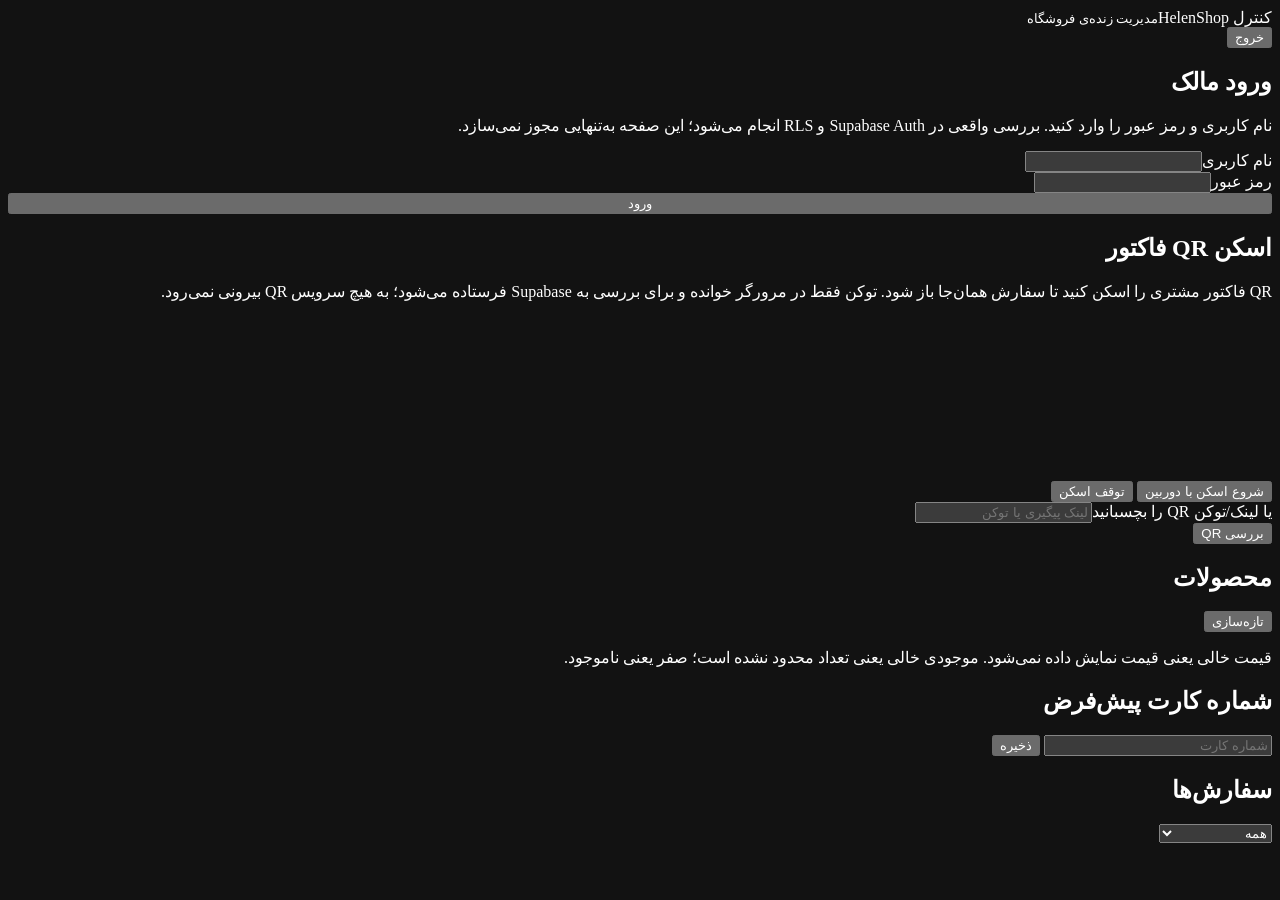
==== control.html @ d81fc6c6 "Add files via upload" ====
<!doctype html>
<html lang="fa" dir="rtl">
<head>
  <meta charset="utf-8">
  <meta name="viewport" content="width=device-width, initial-scale=1">
  <meta name="color-scheme" content="dark">
  <title>کنترل HelenShop</title>
  <link rel="stylesheet" href="assets/style.css">
</head>
<body>
  <main class="wrap">
    <header class="topbar">
      <div class="brand">کنترل HelenShop<small>مدیریت زنده‌ی فروشگاه</small></div>
      <button class="pillbtn hidden" id="logoutBtn" type="button">خروج</button>
    </header>

    <div id="modeNotice"></div>

    <section class="card" id="loginCard">
      <h2>ورود مالک</h2>
      <p class="muted">نام کاربری و رمز عبور را وارد کنید. بررسی واقعی در Supabase Auth و RLS انجام می‌شود؛ این صفحه به‌تنهایی مجوز نمی‌سازد.</p>
      <div class="field"><label for="username">نام کاربری</label><input id="username" autocomplete="username"></div>
      <div class="field"><label for="password">رمز عبور</label><input id="password" type="password" autocomplete="current-password"></div>
      <div id="loginMessage"></div>
      <button class="btn primary" id="loginBtn" type="button" style="width:100%">ورود</button>
    </section>

    <section id="panel" class="hidden">
      <section class="card">
        <h2>اسکن QR فاکتور</h2>
        <p class="small">QR فاکتور مشتری را اسکن کنید تا سفارش همان‌جا باز شود. توکن فقط در مرورگر خوانده و برای بررسی به Supabase فرستاده می‌شود؛ به هیچ سرویس QR بیرونی نمی‌رود.</p>
        <video id="qrVideo" playsinline muted style="width:100%;max-height:320px;border-radius:16px;background:#000;display:none"></video>
        <canvas id="qrCanvas" class="hidden"></canvas>
        <div class="row" style="margin-top:10px">
          <button class="btn primary" id="startScan" type="button">شروع اسکن با دوربین</button>
          <button class="btn hidden" id="stopScan" type="button">توقف اسکن</button>
        </div>
        <div class="field"><label for="manualQr">یا لینک/توکن QR را بچسبانید</label><input id="manualQr" autocomplete="off" placeholder="لینک پیگیری یا توکن"></div>
        <button class="btn" id="manualQrBtn" type="button">بررسی QR</button>
        <div id="scanMessage"></div>
        <div id="scannedOrder" style="margin-top:12px"></div>
      </section>

      <section class="card" style="margin-top:14px">
        <div class="row between"><h2>محصولات</h2><button class="btn" id="refreshBtn" type="button">تازه‌سازی</button></div>
        <p class="small">قیمت خالی یعنی قیمت نمایش داده نمی‌شود. موجودی خالی یعنی تعداد محدود نشده است؛ صفر یعنی ناموجود.</p>
        <div id="productEditor"></div>
      </section>

      <section class="card" style="margin-top:14px">
        <h2>شماره کارت پیش‌فرض</h2>
        <div class="row">
          <input id="cardNumber" placeholder="شماره کارت" autocomplete="off" style="flex:1;min-width:220px">
          <button class="btn primary" id="saveCard" type="button">ذخیره</button>
        </div>
        <div id="settingsMessage"></div>
      </section>

      <section class="card" style="margin-top:14px">
        <div class="row between"><h2>سفارش‌ها</h2><select id="statusFilter" style="width:auto"><option value="">همه</option><option value="pending">در انتظار</option><option value="approved">تاییدشده</option><option value="payment_confirmed">پرداخت تایید شد</option><option value="rejected">ردشده</option></select></div>
        <div id="orders"></div>
      </section>
    </section>
  </main>

  <script src="assets/config.js"></script>
  <script src="assets/data.js"></script>
  <script src="assets/jsQR.js"></script>
  <script src="assets/control.js"></script>
</body>
</html>
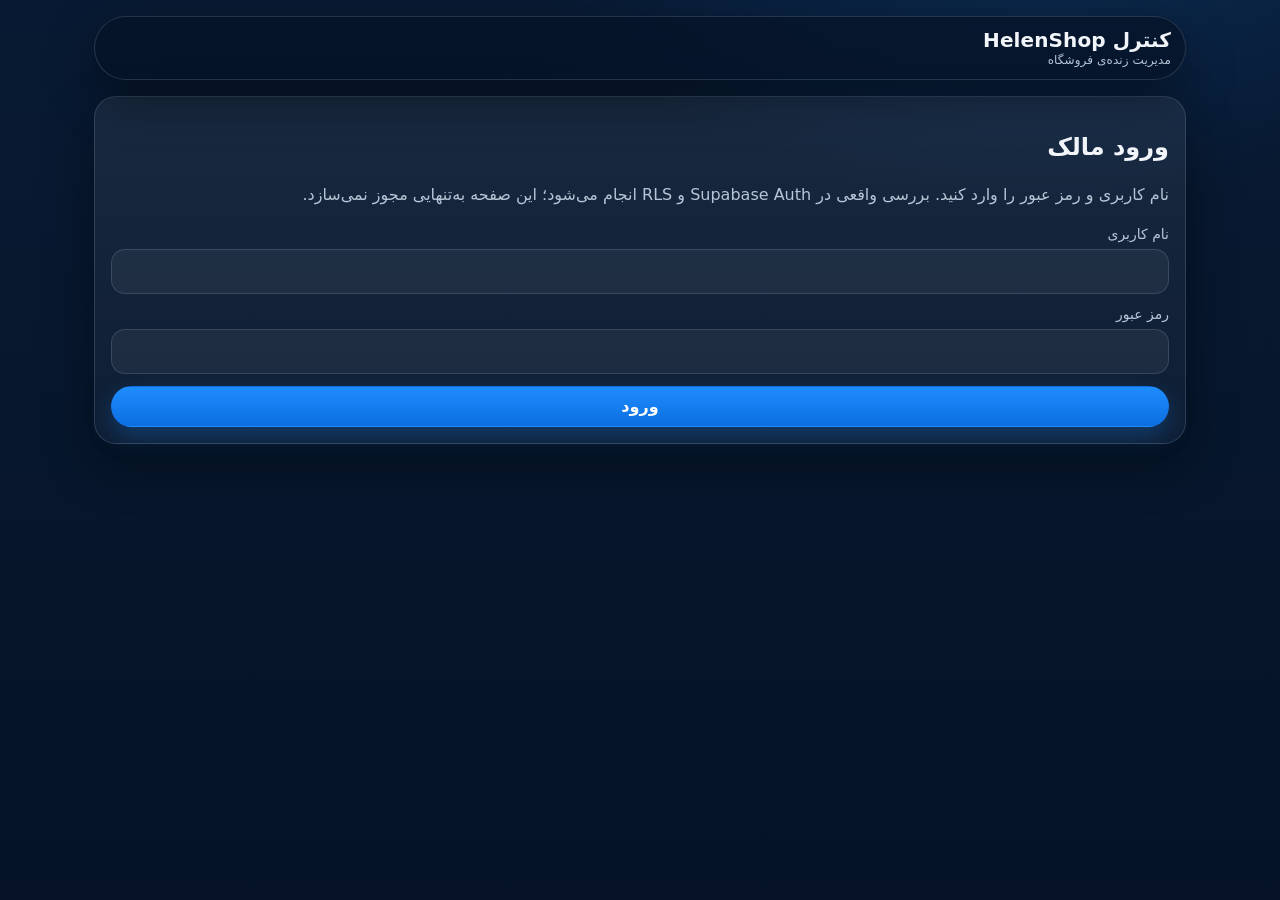
==== commit 4bac1425: "Match HelenShop shop and control to Space designs" ====
--- a/control.html
+++ b/control.html
@@ -5,18 +5,18 @@
   <meta name="viewport" content="width=device-width, initial-scale=1">
   <meta name="color-scheme" content="dark">
   <title>کنترل HelenShop</title>
-  <link rel="stylesheet" href="assets/style.css">
+  <link rel="stylesheet" href="assets/style.css?v=20261125-space2">
 </head>
-<body>
+<body class="control">
   <main class="wrap">
-    <header class="topbar">
+    <header class="topbar control-topbar">
       <div class="brand">کنترل HelenShop<small>مدیریت زنده‌ی فروشگاه</small></div>
       <button class="pillbtn hidden" id="logoutBtn" type="button">خروج</button>
     </header>
 
     <div id="modeNotice"></div>
 
-    <section class="card" id="loginCard">
+    <section class="card login-card" id="loginCard">
       <h2>ورود مالک</h2>
       <p class="muted">نام کاربری و رمز عبور را وارد کنید. بررسی واقعی در Supabase Auth و RLS انجام می‌شود؛ این صفحه به‌تنهایی مجوز نمی‌سازد.</p>
       <div class="field"><label for="username">نام کاربری</label><input id="username" autocomplete="username"></div>
@@ -26,7 +26,32 @@
     </section>
 
     <section id="panel" class="hidden">
-      <section class="card">
+      <section class="statgrid" aria-label="خلاصه وضعیت">
+        <div class="stattile"><span>در انتظار</span><strong id="pendingCount">۰</strong></div>
+        <div class="stattile"><span>تاییدشده</span><strong id="approvedCount">۰</strong></div>
+        <div class="stattile"><span>پرداخت تایید شد</span><strong id="confirmedCount">۰</strong></div>
+        <div class="stattile"><span>محصول موجود</span><strong id="availableCount">۰</strong></div>
+      </section>
+
+      <nav class="tabs" aria-label="بخش‌های کنترل">
+        <button class="tabbtn active" type="button" data-tab="orders">سفارش‌ها</button>
+        <button class="tabbtn" type="button" data-tab="products">محصولات</button>
+        <button class="tabbtn" type="button" data-tab="scan">اسکن QR</button>
+        <button class="tabbtn" type="button" data-tab="settings">تنظیمات</button>
+      </nav>
+
+      <section class="card panel-section" data-panel="orders">
+        <div class="row between"><h2>سفارش‌ها</h2><select id="statusFilter" style="width:auto"><option value="">همه</option><option value="pending">در انتظار</option><option value="approved">تاییدشده</option><option value="payment_confirmed">پرداخت تایید شد</option><option value="rejected">ردشده</option></select></div>
+        <div id="orders"></div>
+      </section>
+
+      <section class="card panel-section hidden" data-panel="products">
+        <div class="row between"><h2>محصولات</h2><button class="btn" id="refreshBtn" type="button">تازه‌سازی</button></div>
+        <p class="small">قیمت خالی یعنی قیمت نمایش داده نمی‌شود. موجودی خالی یعنی تعداد محدود نشده است؛ صفر یعنی ناموجود.</p>
+        <div id="productEditor"></div>
+      </section>
+
+      <section class="card panel-section hidden" data-panel="scan">
         <h2>اسکن QR فاکتور</h2>
         <p class="small">QR فاکتور مشتری را اسکن کنید تا سفارش همان‌جا باز شود. توکن فقط در مرورگر خوانده و برای بررسی به Supabase فرستاده می‌شود؛ به هیچ سرویس QR بیرونی نمی‌رود.</p>
         <video id="qrVideo" playsinline muted style="width:100%;max-height:320px;border-radius:16px;background:#000;display:none"></video>
@@ -41,24 +66,13 @@
         <div id="scannedOrder" style="margin-top:12px"></div>
       </section>
 
-      <section class="card" style="margin-top:14px">
-        <div class="row between"><h2>محصولات</h2><button class="btn" id="refreshBtn" type="button">تازه‌سازی</button></div>
-        <p class="small">قیمت خالی یعنی قیمت نمایش داده نمی‌شود. موجودی خالی یعنی تعداد محدود نشده است؛ صفر یعنی ناموجود.</p>
-        <div id="productEditor"></div>
-      </section>
-
-      <section class="card" style="margin-top:14px">
+      <section class="card panel-section hidden" data-panel="settings">
         <h2>شماره کارت پیش‌فرض</h2>
         <div class="row">
           <input id="cardNumber" placeholder="شماره کارت" autocomplete="off" style="flex:1;min-width:220px">
           <button class="btn primary" id="saveCard" type="button">ذخیره</button>
         </div>
         <div id="settingsMessage"></div>
-      </section>
-
-      <section class="card" style="margin-top:14px">
-        <div class="row between"><h2>سفارش‌ها</h2><select id="statusFilter" style="width:auto"><option value="">همه</option><option value="pending">در انتظار</option><option value="approved">تاییدشده</option><option value="payment_confirmed">پرداخت تایید شد</option><option value="rejected">ردشده</option></select></div>
-        <div id="orders"></div>
       </section>
     </section>
   </main>
--- a/assets/style.css
+++ b/assets/style.css
@@ -0,0 +1,118 @@
+:root{
+  color-scheme:dark;
+  --bg:#061326; --bg2:#081a33; --panel:rgba(10,24,45,.72); --panel2:rgba(255,255,255,.06);
+  --text:#f2f6fb; --muted:#b7c5d6; --line:rgba(183,197,214,.18);
+  --blue:#1f8cff; --blue2:#0b6fe0; --teal:#39c2a5; --purple:#d9b8ff;
+  --danger:#ff9a8a; --ok:#a7e8b5; --radius:22px; --shadow:0 18px 50px rgba(0,0,0,.38);
+  --bottom-space:calc(104px + env(safe-area-inset-bottom, 0px));
+}
+*{box-sizing:border-box}
+html{scroll-behavior:smooth;scroll-padding-bottom:var(--bottom-space)}
+body{margin:0;font-family:system-ui,-apple-system,"Segoe UI",Tahoma,Arial,sans-serif;background:radial-gradient(900px 520px at 82% -12%,rgba(31,140,255,.16),transparent 60%),linear-gradient(180deg,var(--bg2),var(--bg));color:var(--text);min-height:100vh}
+a{color:inherit}
+.wrap{width:min(1120px,100%);margin:0 auto;padding:16px 14px 28px}
+body.shop .wrap{padding-bottom:var(--bottom-space)}
+.topbar{position:sticky;top:10px;z-index:20;display:flex;align-items:center;justify-content:space-between;gap:12px;padding:11px 14px;border:1px solid var(--line);border-radius:999px;background:rgba(6,19,38,.72);backdrop-filter:blur(16px);box-shadow:var(--shadow)}
+.shop-topbar{justify-content:center;min-height:58px}
+.shop-topbar .iconbtn{position:absolute;inset-inline-end:10px}
+.script-logo{font-family:"Great Vibes","Snell Roundhand","Brush Script MT","Segoe Script",cursive;font-size:30px;line-height:1;color:#ead9ff;text-shadow:0 0 12px rgba(217,184,255,.72),0 0 28px rgba(150,92,255,.34);letter-spacing:.2px}
+.brand{font-weight:800;letter-spacing:.1px;font-size:20px;line-height:1.25}
+.brand small{display:block;color:var(--muted);font-size:12px;font-weight:500}
+.iconbtn{width:40px;height:40px;border-radius:50%;border:1px solid var(--line);background:rgba(255,255,255,.06);color:var(--text);font-size:20px;cursor:pointer}
+.pillbtn,.btn{border:1px solid var(--line);background:var(--panel2);color:var(--text);border-radius:999px;padding:10px 14px;font:inherit;cursor:pointer;white-space:nowrap;text-decoration:none;display:inline-flex;align-items:center;justify-content:center}
+.btn.primary{background:linear-gradient(180deg,var(--blue),var(--blue2));color:#fff;border-color:transparent;font-weight:800;box-shadow:0 10px 26px rgba(31,140,255,.28)}
+.btn.glass{background:rgba(6,19,38,.62);backdrop-filter:blur(12px)}
+.btn.danger{color:#ffd9d2;border-color:rgba(255,154,138,.42)}
+.btn:disabled{opacity:.45;cursor:not-allowed}
+.hero-card{position:relative;overflow:hidden;border:1px solid var(--line);border-radius:28px;min-height:560px;margin-top:14px;box-shadow:var(--shadow);background:#0a1c34}
+.hero-bg{position:absolute;inset:0;width:100%;height:100%;object-fit:cover;opacity:.82}
+.hero-shade{position:absolute;inset:0;background:linear-gradient(180deg,rgba(6,19,38,.18),rgba(6,19,38,.72) 58%,rgba(6,19,38,.94))}
+.hero-content{position:relative;z-index:1;padding:34px 22px 22px;display:flex;flex-direction:column;align-items:center;text-align:center;min-height:560px}
+.hero-logo{font-size:54px;margin:8px 0 18px}
+.hero-content h1{font-size:clamp(28px,7vw,46px);line-height:1.35;margin:0 0 14px;font-weight:850;text-shadow:0 2px 18px rgba(0,0,0,.35)}
+.hero-content p{color:#d7e2ef;line-height:1.95;margin:0;max-width:680px;font-size:16px}
+.hero-actions{display:flex;flex-direction:column;gap:12px;width:min(360px,100%);margin-top:auto;padding-top:28px}
+.hero-actions .btn{padding:14px 18px;font-size:17px}
+.chiprow{display:flex;gap:10px;flex-wrap:wrap;justify-content:center;margin-top:14px}
+.chip{border:1px solid var(--line);background:rgba(6,19,38,.58);backdrop-filter:blur(10px);border-radius:999px;padding:9px 13px;color:#e8eef6;font-size:14px}
+.smallchips{justify-content:flex-start;margin-top:10px}
+.smallchips .chip{padding:5px 9px;font-size:12px;background:rgba(255,255,255,.045)}
+.notice{border:1px solid rgba(255,213,128,.32);background:rgba(255,213,128,.08);color:#ffe9ad;border-radius:16px;padding:12px 14px;line-height:1.8;margin:12px 0;text-align:right}
+.notice.ok{border-color:rgba(167,232,181,.32);background:rgba(167,232,181,.08);color:#dcffe3}
+.notice.err{border-color:rgba(255,154,138,.38);background:rgba(255,154,138,.08);color:#ffd9d2}
+.section-head{display:flex;align-items:center;justify-content:space-between;gap:14px;border:1px solid var(--line);border-radius:24px;background:linear-gradient(180deg,rgba(255,255,255,.065),rgba(255,255,255,.028));padding:16px;margin-top:16px;box-shadow:var(--shadow)}
+.section-head h2{margin:0 0 6px;font-size:22px}
+.section-head p{margin:0;color:var(--muted);line-height:1.8}
+.section-thumb{width:92px;height:92px;object-fit:cover;border-radius:18px;border:1px solid var(--line);flex:0 0 auto}
+.grid{display:grid;grid-template-columns:repeat(auto-fit,minmax(230px,1fr));gap:14px;margin-top:14px}
+.card{border:1px solid var(--line);border-radius:var(--radius);background:linear-gradient(180deg,rgba(255,255,255,.07),rgba(255,255,255,.03));padding:16px;box-shadow:var(--shadow)}
+.product-card{padding:12px;overflow:hidden}
+.product-photo{width:100%;height:190px;object-fit:cover;border-radius:17px;display:block;margin-bottom:12px;background:#0a1c34}
+.product-visual{height:150px;border-radius:17px;display:grid;place-items:center;font-size:42px;font-weight:900;color:#eef3f8;background:linear-gradient(135deg,#17365c,#0a1c34);margin-bottom:12px}
+.card h3{margin:0 0 6px;font-size:20px;line-height:1.45}
+.muted{color:var(--muted);line-height:1.8}
+.price{font-weight:800;margin-top:8px;color:#eaf3ff}
+.badge{display:inline-flex;border:1px solid var(--line);border-radius:999px;padding:4px 9px;color:var(--muted);font-size:12px;margin-inline-start:6px;vertical-align:middle}
+.badge.ok{color:var(--ok)} .badge.off{color:var(--danger)}
+.qtyrow{display:flex;align-items:center;justify-content:space-between;gap:10px;margin-top:14px}
+.qty{display:flex;align-items:center;gap:8px}
+.qty button{width:40px;height:40px;border-radius:50%;border:1px solid var(--line);background:var(--panel2);color:var(--text);font-size:20px;cursor:pointer}
+.qty output{min-width:28px;text-align:center;font-weight:800}
+.support-card{margin-top:16px}
+.bottomnav{position:fixed;inset-inline:10px;bottom:calc(10px + env(safe-area-inset-bottom, 0px));z-index:30;display:grid;grid-template-columns:repeat(4,1fr);gap:6px;padding:8px;border-radius:26px;border:1px solid var(--line);background:rgba(6,19,38,.86);backdrop-filter:blur(18px);box-shadow:var(--shadow)}
+.navitem{position:relative;border:0;background:transparent;color:var(--muted);border-radius:20px;padding:9px 4px;font:inherit;font-size:13px;display:flex;flex-direction:column;align-items:center;gap:3px;cursor:pointer}
+.navitem.active{background:linear-gradient(180deg,var(--blue),var(--blue2));color:#fff;font-weight:800}
+.navicon{font-size:18px;line-height:1}
+.badge-count{position:absolute;top:4px;inset-inline-end:12px;min-width:20px;height:20px;border-radius:999px;background:#fff;color:#07111f;font-size:12px;font-weight:900;display:grid;place-items:center;padding:0 5px}
+.sheet{position:fixed;inset:0;z-index:40;background:rgba(0,0,0,.55);display:none;align-items:flex-end;justify-content:center;padding:12px;padding-bottom:calc(12px + env(safe-area-inset-bottom, 0px))}
+.sheet.open{display:flex}
+.sheetbox{width:min(720px,100%);max-height:92vh;overflow:auto;border:1px solid var(--line);border-radius:26px;background:#081a33;padding:18px;box-shadow:var(--shadow)}
+.field{display:grid;gap:7px;margin:12px 0}
+.field label{color:var(--muted);font-size:14px}
+input,textarea,select{width:100%;min-width:0;border:1px solid var(--line);border-radius:14px;background:rgba(255,255,255,.055);color:var(--text);padding:12px;font:inherit}
+textarea{min-height:84px;resize:vertical}
+.row{display:flex;gap:10px;flex-wrap:wrap;align-items:center}
+.row>*{min-width:0}
+.row.between{justify-content:space-between}
+.table{width:100%;border-collapse:collapse;margin-top:12px}
+.table th,.table td{border-bottom:1px solid var(--line);padding:10px 8px;text-align:right;vertical-align:top;overflow-wrap:anywhere}
+.table th{color:var(--muted);font-weight:600}
+.status{font-weight:800}.status.pending{color:#ffe9ad}.status.approved{color:#b7d7ff}.status.payment_confirmed{color:var(--ok)}.status.rejected{color:var(--danger)}
+.invoice{border:1px dashed rgba(183,197,214,.42);border-radius:18px;padding:14px;background:rgba(255,255,255,.04);line-height:1.9}
+.hidden{display:none!important}
+.small{font-size:13px;color:var(--muted);line-height:1.8}
+.login-card{margin-top:16px}
+.statgrid{display:grid;grid-template-columns:repeat(4,1fr);gap:10px;margin-top:14px}
+.stattile{border:1px solid var(--line);border-radius:18px;background:rgba(255,255,255,.055);padding:12px;text-align:center;box-shadow:var(--shadow)}
+.stattile span{display:block;color:var(--muted);font-size:12.5px;line-height:1.5}
+.stattile strong{display:block;font-size:24px;margin-top:4px}
+.tabs{position:sticky;top:76px;z-index:15;display:grid;grid-template-columns:repeat(4,1fr);gap:6px;padding:6px;margin-top:12px;border:1px solid var(--line);border-radius:999px;background:rgba(6,19,38,.78);backdrop-filter:blur(16px);box-shadow:var(--shadow)}
+.tabbtn{border:0;background:transparent;color:var(--muted);border-radius:999px;padding:10px 6px;font:inherit;font-size:14px;cursor:pointer;white-space:nowrap}
+.tabbtn.active{background:rgba(57,194,165,.18);color:#eafff8;font-weight:800;box-shadow:inset 0 0 0 1px rgba(57,194,165,.35)}
+.panel-section{margin-top:14px}
+.panel-section h2{margin-top:0}
+@media (max-width:560px){
+  :root{--bottom-space:calc(112px + env(safe-area-inset-bottom, 0px))}
+  .wrap{padding:12px 10px 24px}
+  body.shop .wrap{padding-bottom:var(--bottom-space)}
+  .topbar{top:8px;padding:10px 12px}
+  .script-logo{font-size:27px}
+  .hero-card{min-height:540px;border-radius:24px}
+  .hero-content{min-height:540px;padding:28px 18px 18px}
+  .hero-logo{font-size:46px}
+  .hero-content h1{font-size:30px;line-height:1.38}
+  .hero-content p{font-size:15.5px}
+  .grid{grid-template-columns:1fr;gap:12px}
+  .card{padding:14px;border-radius:20px}
+  .product-card{padding:11px}
+  .product-photo{height:205px}
+  .section-thumb{width:78px;height:78px}
+  .bottomnav{inset-inline:8px;border-radius:24px}
+  .btn,.pillbtn{padding:10px 12px}
+  .statgrid{grid-template-columns:repeat(2,1fr)}
+  .tabs{top:70px}
+  .tabbtn{font-size:13px;padding:9px 4px}
+  .table th,.table td{padding:8px 6px}
+  .sheet{padding:8px;padding-bottom:calc(8px + env(safe-area-inset-bottom, 0px))}
+  .sheetbox{border-radius:22px;padding:16px}
+}
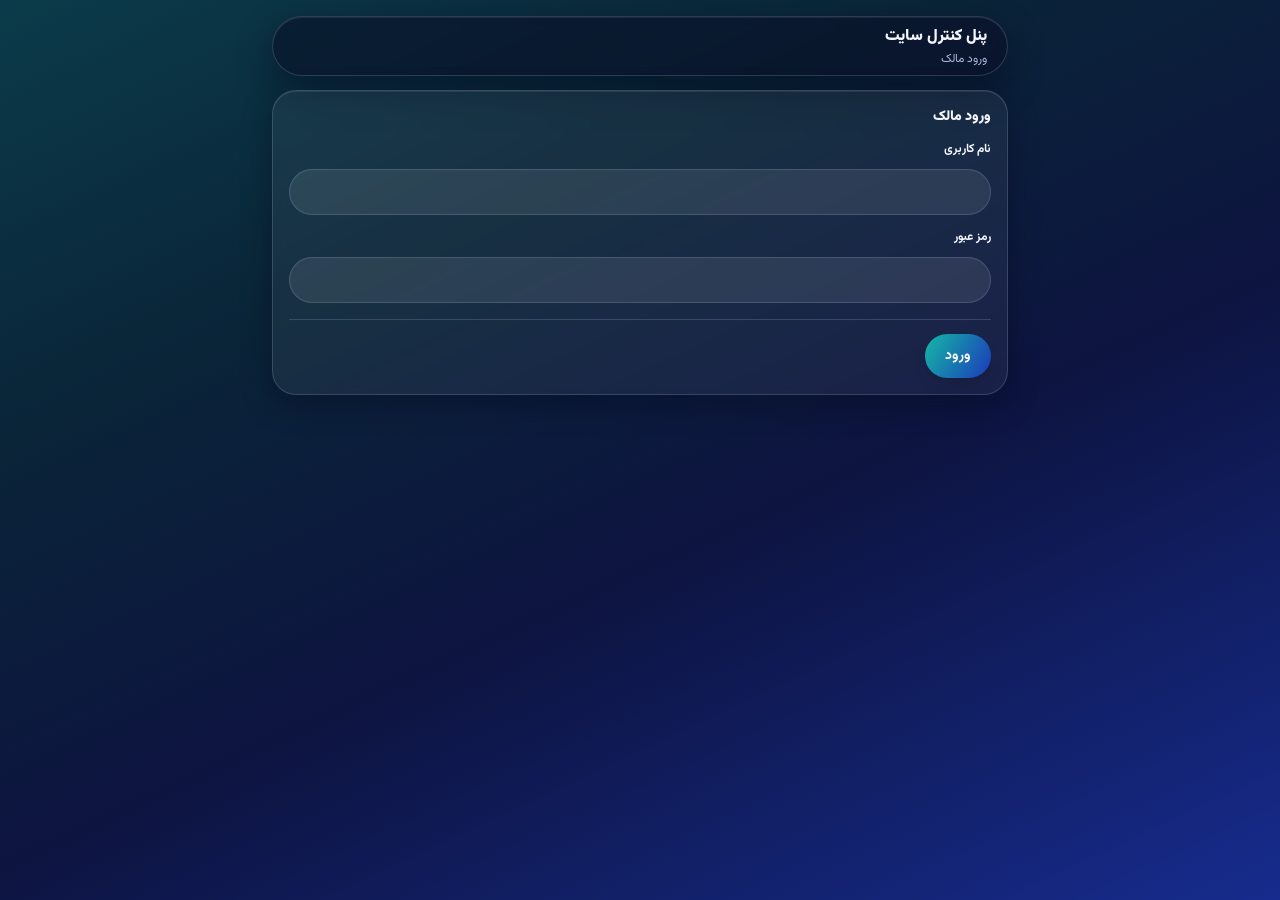
==== commit 9310a198: "Port mannyshop and site-stats Spaces 1:1 to HelenShop" ====
--- a/control.html
+++ b/control.html
@@ -1,85 +1,21 @@
 <!doctype html>
-<html lang="fa" dir="rtl">
-<head>
-  <meta charset="utf-8">
-  <meta name="viewport" content="width=device-width, initial-scale=1">
-  <meta name="color-scheme" content="dark">
-  <title>کنترل HelenShop</title>
-  <link rel="stylesheet" href="assets/style.css?v=20261125-space2">
-</head>
-<body class="control">
-  <main class="wrap">
-    <header class="topbar control-topbar">
-      <div class="brand">کنترل HelenShop<small>مدیریت زنده‌ی فروشگاه</small></div>
-      <button class="pillbtn hidden" id="logoutBtn" type="button">خروج</button>
-    </header>
-
-    <div id="modeNotice"></div>
-
-    <section class="card login-card" id="loginCard">
-      <h2>ورود مالک</h2>
-      <p class="muted">نام کاربری و رمز عبور را وارد کنید. بررسی واقعی در Supabase Auth و RLS انجام می‌شود؛ این صفحه به‌تنهایی مجوز نمی‌سازد.</p>
-      <div class="field"><label for="username">نام کاربری</label><input id="username" autocomplete="username"></div>
-      <div class="field"><label for="password">رمز عبور</label><input id="password" type="password" autocomplete="current-password"></div>
-      <div id="loginMessage"></div>
-      <button class="btn primary" id="loginBtn" type="button" style="width:100%">ورود</button>
-    </section>
-
-    <section id="panel" class="hidden">
-      <section class="statgrid" aria-label="خلاصه وضعیت">
-        <div class="stattile"><span>در انتظار</span><strong id="pendingCount">۰</strong></div>
-        <div class="stattile"><span>تاییدشده</span><strong id="approvedCount">۰</strong></div>
-        <div class="stattile"><span>پرداخت تایید شد</span><strong id="confirmedCount">۰</strong></div>
-        <div class="stattile"><span>محصول موجود</span><strong id="availableCount">۰</strong></div>
-      </section>
-
-      <nav class="tabs" aria-label="بخش‌های کنترل">
-        <button class="tabbtn active" type="button" data-tab="orders">سفارش‌ها</button>
-        <button class="tabbtn" type="button" data-tab="products">محصولات</button>
-        <button class="tabbtn" type="button" data-tab="scan">اسکن QR</button>
-        <button class="tabbtn" type="button" data-tab="settings">تنظیمات</button>
-      </nav>
-
-      <section class="card panel-section" data-panel="orders">
-        <div class="row between"><h2>سفارش‌ها</h2><select id="statusFilter" style="width:auto"><option value="">همه</option><option value="pending">در انتظار</option><option value="approved">تاییدشده</option><option value="payment_confirmed">پرداخت تایید شد</option><option value="rejected">ردشده</option></select></div>
-        <div id="orders"></div>
-      </section>
-
-      <section class="card panel-section hidden" data-panel="products">
-        <div class="row between"><h2>محصولات</h2><button class="btn" id="refreshBtn" type="button">تازه‌سازی</button></div>
-        <p class="small">قیمت خالی یعنی قیمت نمایش داده نمی‌شود. موجودی خالی یعنی تعداد محدود نشده است؛ صفر یعنی ناموجود.</p>
-        <div id="productEditor"></div>
-      </section>
-
-      <section class="card panel-section hidden" data-panel="scan">
-        <h2>اسکن QR فاکتور</h2>
-        <p class="small">QR فاکتور مشتری را اسکن کنید تا سفارش همان‌جا باز شود. توکن فقط در مرورگر خوانده و برای بررسی به Supabase فرستاده می‌شود؛ به هیچ سرویس QR بیرونی نمی‌رود.</p>
-        <video id="qrVideo" playsinline muted style="width:100%;max-height:320px;border-radius:16px;background:#000;display:none"></video>
-        <canvas id="qrCanvas" class="hidden"></canvas>
-        <div class="row" style="margin-top:10px">
-          <button class="btn primary" id="startScan" type="button">شروع اسکن با دوربین</button>
-          <button class="btn hidden" id="stopScan" type="button">توقف اسکن</button>
-        </div>
-        <div class="field"><label for="manualQr">یا لینک/توکن QR را بچسبانید</label><input id="manualQr" autocomplete="off" placeholder="لینک پیگیری یا توکن"></div>
-        <button class="btn" id="manualQrBtn" type="button">بررسی QR</button>
-        <div id="scanMessage"></div>
-        <div id="scannedOrder" style="margin-top:12px"></div>
-      </section>
-
-      <section class="card panel-section hidden" data-panel="settings">
-        <h2>شماره کارت پیش‌فرض</h2>
-        <div class="row">
-          <input id="cardNumber" placeholder="شماره کارت" autocomplete="off" style="flex:1;min-width:220px">
-          <button class="btn primary" id="saveCard" type="button">ذخیره</button>
-        </div>
-        <div id="settingsMessage"></div>
-      </section>
-    </section>
-  </main>
-
-  <script src="assets/config.js"></script>
-  <script src="assets/data.js"></script>
-  <script src="assets/jsQR.js"></script>
-  <script src="assets/control.js"></script>
-</body>
+<html lang="en">
+  <head>
+    <meta charset="utf-8" />
+    <meta name="viewport" content="width=device-width, initial-scale=1, viewport-fit=cover, user-scalable=no" />
+    <meta name="color-scheme" content="light dark" />
+    <link rel="icon" href="data:," />
+    <title>پنل کنترل سایت</title>
+    <link rel="stylesheet" href="./assets/site-stats.css" />
+    <script src="./assets/config.js"></script>
+    <script src="./assets/data.js"></script>
+    <script src="./assets/jsQR.js"></script>
+    <script type="module" src="./assets/control.js"></script>
+  </head>
+  <body>
+    <div
+      data-generated-space-root=""
+      data-generated-space-slug="site-stats"
+    ></div>
+  </body>
 </html>
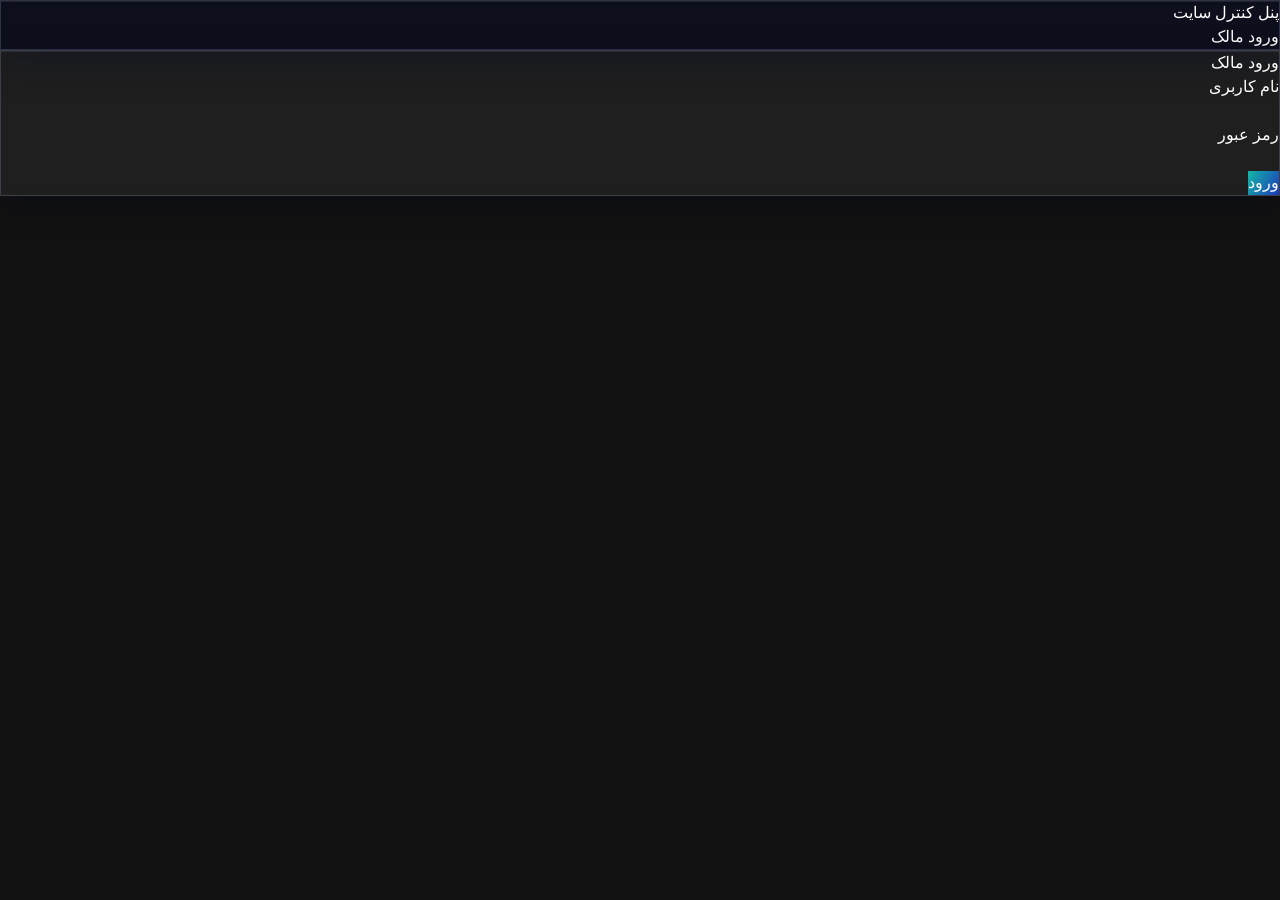
==== commit 01353552: "Sync order actions, archive rejected orders, and notifications" ====
--- a/control.html
+++ b/control.html
@@ -9,6 +9,7 @@
     <link rel="stylesheet" href="./assets/site-stats.css" />
     <script src="./assets/config.js"></script>
     <script src="./assets/data.js"></script>
+    <script src="./assets/notifications.js"></script>
     <script src="./assets/jsQR.js"></script>
     <script type="module" src="./assets/control.js"></script>
   </head>
--- a/assets/site-stats.css
+++ b/assets/site-stats.css
@@ -0,0 +1 @@
+@import "https://fonts.googleapis.com/css2?family=Vazirmatn:wght@400;500;700;800;900&display=swap";@layer theme,base,components,utilities;@layer theme{@theme default{--font-sans: ui-sans-serif,system-ui,sans-serif,"Apple Color Emoji","Segoe UI Emoji","Segoe UI Symbol","Noto Color Emoji"; --font-serif: ui-serif,Georgia,Cambria,"Times New Roman",Times,serif; --font-mono: ui-monospace,SFMono-Regular,Menlo,Monaco,Consolas,"Liberation Mono","Courier New",monospace; --color-red-50: oklch(97.1% .013 17.38); --color-red-100: oklch(93.6% .032 17.717); --color-red-200: oklch(88.5% .062 18.334); --color-red-300: oklch(80.8% .114 19.571); --color-red-400: oklch(70.4% .191 22.216); --color-red-500: oklch(63.7% .237 25.331); --color-red-600: oklch(57.7% .245 27.325); --color-red-700: oklch(50.5% .213 27.518); --color-red-800: oklch(44.4% .177 26.899); --color-red-900: oklch(39.6% .141 25.723); --color-red-950: oklch(25.8% .092 26.042); --color-orange-50: oklch(98% .016 73.684); --color-orange-100: oklch(95.4% .038 75.164); --color-orange-200: oklch(90.1% .076 70.697); --color-orange-300: oklch(83.7% .128 66.29); --color-orange-400: oklch(75% .183 55.934); --color-orange-500: oklch(70.5% .213 47.604); --color-orange-600: oklch(64.6% .222 41.116); --color-orange-700: oklch(55.3% .195 38.402); --color-orange-800: oklch(47% .157 37.304); --color-orange-900: oklch(40.8% .123 38.172); --color-orange-950: oklch(26.6% .079 36.259); --color-amber-50: oklch(98.7% .022 95.277); --color-amber-100: oklch(96.2% .059 95.617); --color-amber-200: oklch(92.4% .12 95.746); --color-amber-300: oklch(87.9% .169 91.605); --color-amber-400: oklch(82.8% .189 84.429); --color-amber-500: oklch(76.9% .188 70.08); --color-amber-600: oklch(66.6% .179 58.318); --color-amber-700: oklch(55.5% .163 48.998); --color-amber-800: oklch(47.3% .137 46.201); --color-amber-900: oklch(41.4% .112 45.904); --color-amber-950: oklch(27.9% .077 45.635); --color-yellow-50: oklch(98.7% .026 102.212); --color-yellow-100: oklch(97.3% .071 103.193); --color-yellow-200: oklch(94.5% .129 101.54); --color-yellow-300: oklch(90.5% .182 98.111); --color-yellow-400: oklch(85.2% .199 91.936); --color-yellow-500: oklch(79.5% .184 86.047); --color-yellow-600: oklch(68.1% .162 75.834); --color-yellow-700: oklch(55.4% .135 66.442); --color-yellow-800: oklch(47.6% .114 61.907); --color-yellow-900: oklch(42.1% .095 57.708); --color-yellow-950: oklch(28.6% .066 53.813); --color-lime-50: oklch(98.6% .031 120.757); --color-lime-100: oklch(96.7% .067 122.328); --color-lime-200: oklch(93.8% .127 124.321); --color-lime-300: oklch(89.7% .196 126.665); --color-lime-400: oklch(84.1% .238 128.85); --color-lime-500: oklch(76.8% .233 130.85); --color-lime-600: oklch(64.8% .2 131.684); --color-lime-700: oklch(53.2% .157 131.589); --color-lime-800: oklch(45.3% .124 130.933); --color-lime-900: oklch(40.5% .101 131.063); --color-lime-950: oklch(27.4% .072 132.109); --color-green-50: oklch(98.2% .018 155.826); --color-green-100: oklch(96.2% .044 156.743); --color-green-200: oklch(92.5% .084 155.995); --color-green-300: oklch(87.1% .15 154.449); --color-green-400: oklch(79.2% .209 151.711); --color-green-500: oklch(72.3% .219 149.579); --color-green-600: oklch(62.7% .194 149.214); --color-green-700: oklch(52.7% .154 150.069); --color-green-800: oklch(44.8% .119 151.328); --color-green-900: oklch(39.3% .095 152.535); --color-green-950: oklch(26.6% .065 152.934); --color-emerald-50: oklch(97.9% .021 166.113); --color-emerald-100: oklch(95% .052 163.051); --color-emerald-200: oklch(90.5% .093 164.15); --color-emerald-300: oklch(84.5% .143 164.978); --color-emerald-400: oklch(76.5% .177 163.223); --color-emerald-500: oklch(69.6% .17 162.48); --color-emerald-600: oklch(59.6% .145 163.225); --color-emerald-700: oklch(50.8% .118 165.612); --color-emerald-800: oklch(43.2% .095 166.913); --color-emerald-900: oklch(37.8% .077 168.94); --color-emerald-950: oklch(26.2% .051 172.552); --color-teal-50: oklch(98.4% .014 180.72); --color-teal-100: oklch(95.3% .051 180.801); --color-teal-200: oklch(91% .096 180.426); --color-teal-300: oklch(85.5% .138 181.071); --color-teal-400: oklch(77.7% .152 181.912); --color-teal-500: oklch(70.4% .14 182.503); --color-teal-600: oklch(60% .118 184.704); --color-teal-700: oklch(51.1% .096 186.391); --color-teal-800: oklch(43.7% .078 188.216); --color-teal-900: oklch(38.6% .063 188.416); --color-teal-950: oklch(27.7% .046 192.524); --color-cyan-50: oklch(98.4% .019 200.873); --color-cyan-100: oklch(95.6% .045 203.388); --color-cyan-200: oklch(91.7% .08 205.041); --color-cyan-300: oklch(86.5% .127 207.078); --color-cyan-400: oklch(78.9% .154 211.53); --color-cyan-500: oklch(71.5% .143 215.221); --color-cyan-600: oklch(60.9% .126 221.723); --color-cyan-700: oklch(52% .105 223.128); --color-cyan-800: oklch(45% .085 224.283); --color-cyan-900: oklch(39.8% .07 227.392); --color-cyan-950: oklch(30.2% .056 229.695); --color-sky-50: oklch(97.7% .013 236.62); --color-sky-100: oklch(95.1% .026 236.824); --color-sky-200: oklch(90.1% .058 230.902); --color-sky-300: oklch(82.8% .111 230.318); --color-sky-400: oklch(74.6% .16 232.661); --color-sky-500: oklch(68.5% .169 237.323); --color-sky-600: oklch(58.8% .158 241.966); --color-sky-700: oklch(50% .134 242.749); --color-sky-800: oklch(44.3% .11 240.79); --color-sky-900: oklch(39.1% .09 240.876); --color-sky-950: oklch(29.3% .066 243.157); --color-blue-50: oklch(97% .014 254.604); --color-blue-100: oklch(93.2% .032 255.585); --color-blue-200: oklch(88.2% .059 254.128); --color-blue-300: oklch(80.9% .105 251.813); --color-blue-400: oklch(70.7% .165 254.624); --color-blue-500: oklch(62.3% .214 259.815); --color-blue-600: oklch(54.6% .245 262.881); --color-blue-700: oklch(48.8% .243 264.376); --color-blue-800: oklch(42.4% .199 265.638); --color-blue-900: oklch(37.9% .146 265.522); --color-blue-950: oklch(28.2% .091 267.935); --color-indigo-50: oklch(96.2% .018 272.314); --color-indigo-100: oklch(93% .034 272.788); --color-indigo-200: oklch(87% .065 274.039); --color-indigo-300: oklch(78.5% .115 274.713); --color-indigo-400: oklch(67.3% .182 276.935); --color-indigo-500: oklch(58.5% .233 277.117); --color-indigo-600: oklch(51.1% .262 276.966); --color-indigo-700: oklch(45.7% .24 277.023); --color-indigo-800: oklch(39.8% .195 277.366); --color-indigo-900: oklch(35.9% .144 278.697); --color-indigo-950: oklch(25.7% .09 281.288); --color-violet-50: oklch(96.9% .016 293.756); --color-violet-100: oklch(94.3% .029 294.588); --color-violet-200: oklch(89.4% .057 293.283); --color-violet-300: oklch(81.1% .111 293.571); --color-violet-400: oklch(70.2% .183 293.541); --color-violet-500: oklch(60.6% .25 292.717); --color-violet-600: oklch(54.1% .281 293.009); --color-violet-700: oklch(49.1% .27 292.581); --color-violet-800: oklch(43.2% .232 292.759); --color-violet-900: oklch(38% .189 293.745); --color-violet-950: oklch(28.3% .141 291.089); --color-purple-50: oklch(97.7% .014 308.299); --color-purple-100: oklch(94.6% .033 307.174); --color-purple-200: oklch(90.2% .063 306.703); --color-purple-300: oklch(82.7% .119 306.383); --color-purple-400: oklch(71.4% .203 305.504); --color-purple-500: oklch(62.7% .265 303.9); --color-purple-600: oklch(55.8% .288 302.321); --color-purple-700: oklch(49.6% .265 301.924); --color-purple-800: oklch(43.8% .218 303.724); --color-purple-900: oklch(38.1% .176 304.987); --color-purple-950: oklch(29.1% .149 302.717); --color-fuchsia-50: oklch(97.7% .017 320.058); --color-fuchsia-100: oklch(95.2% .037 318.852); --color-fuchsia-200: oklch(90.3% .076 319.62); --color-fuchsia-300: oklch(83.3% .145 321.434); --color-fuchsia-400: oklch(74% .238 322.16); --color-fuchsia-500: oklch(66.7% .295 322.15); --color-fuchsia-600: oklch(59.1% .293 322.896); --color-fuchsia-700: oklch(51.8% .253 323.949); --color-fuchsia-800: oklch(45.2% .211 324.591); --color-fuchsia-900: oklch(40.1% .17 325.612); --color-fuchsia-950: oklch(29.3% .136 325.661); --color-pink-50: oklch(97.1% .014 343.198); --color-pink-100: oklch(94.8% .028 342.258); --color-pink-200: oklch(89.9% .061 343.231); --color-pink-300: oklch(82.3% .12 346.018); --color-pink-400: oklch(71.8% .202 349.761); --color-pink-500: oklch(65.6% .241 354.308); --color-pink-600: oklch(59.2% .249 .584); --color-pink-700: oklch(52.5% .223 3.958); --color-pink-800: oklch(45.9% .187 3.815); --color-pink-900: oklch(40.8% .153 2.432); --color-pink-950: oklch(28.4% .109 3.907); --color-rose-50: oklch(96.9% .015 12.422); --color-rose-100: oklch(94.1% .03 12.58); --color-rose-200: oklch(89.2% .058 10.001); --color-rose-300: oklch(81% .117 11.638); --color-rose-400: oklch(71.2% .194 13.428); --color-rose-500: oklch(64.5% .246 16.439); --color-rose-600: oklch(58.6% .253 17.585); --color-rose-700: oklch(51.4% .222 16.935); --color-rose-800: oklch(45.5% .188 13.697); --color-rose-900: oklch(41% .159 10.272); --color-rose-950: oklch(27.1% .105 12.094); --color-slate-50: oklch(98.4% .003 247.858); --color-slate-100: oklch(96.8% .007 247.896); --color-slate-200: oklch(92.9% .013 255.508); --color-slate-300: oklch(86.9% .022 252.894); --color-slate-400: oklch(70.4% .04 256.788); --color-slate-500: oklch(55.4% .046 257.417); --color-slate-600: oklch(44.6% .043 257.281); --color-slate-700: oklch(37.2% .044 257.287); --color-slate-800: oklch(27.9% .041 260.031); --color-slate-900: oklch(20.8% .042 265.755); --color-slate-950: oklch(12.9% .042 264.695); --color-gray-50: oklch(98.5% .002 247.839); --color-gray-100: oklch(96.7% .003 264.542); --color-gray-200: oklch(92.8% .006 264.531); --color-gray-300: oklch(87.2% .01 258.338); --color-gray-400: oklch(70.7% .022 261.325); --color-gray-500: oklch(55.1% .027 264.364); --color-gray-600: oklch(44.6% .03 256.802); --color-gray-700: oklch(37.3% .034 259.733); --color-gray-800: oklch(27.8% .033 256.848); --color-gray-900: oklch(21% .034 264.665); --color-gray-950: oklch(13% .028 261.692); --color-zinc-50: oklch(98.5% 0 0); --color-zinc-100: oklch(96.7% .001 286.375); --color-zinc-200: oklch(92% .004 286.32); --color-zinc-300: oklch(87.1% .006 286.286); --color-zinc-400: oklch(70.5% .015 286.067); --color-zinc-500: oklch(55.2% .016 285.938); --color-zinc-600: oklch(44.2% .017 285.786); --color-zinc-700: oklch(37% .013 285.805); --color-zinc-800: oklch(27.4% .006 286.033); --color-zinc-900: oklch(21% .006 285.885); --color-zinc-950: oklch(14.1% .005 285.823); --color-neutral-50: oklch(98.5% 0 0); --color-neutral-100: oklch(97% 0 0); --color-neutral-200: oklch(92.2% 0 0); --color-neutral-300: oklch(87% 0 0); --color-neutral-400: oklch(70.8% 0 0); --color-neutral-500: oklch(55.6% 0 0); --color-neutral-600: oklch(43.9% 0 0); --color-neutral-700: oklch(37.1% 0 0); --color-neutral-800: oklch(26.9% 0 0); --color-neutral-900: oklch(20.5% 0 0); --color-neutral-950: oklch(14.5% 0 0); --color-stone-50: oklch(98.5% .001 106.423); --color-stone-100: oklch(97% .001 106.424); --color-stone-200: oklch(92.3% .003 48.717); --color-stone-300: oklch(86.9% .005 56.366); --color-stone-400: oklch(70.9% .01 56.259); --color-stone-500: oklch(55.3% .013 58.071); --color-stone-600: oklch(44.4% .011 73.639); --color-stone-700: oklch(37.4% .01 67.558); --color-stone-800: oklch(26.8% .007 34.298); --color-stone-900: oklch(21.6% .006 56.043); --color-stone-950: oklch(14.7% .004 49.25); --color-black: #000; --color-white: #fff; --spacing: .25rem; --breakpoint-sm: 40rem; --breakpoint-md: 48rem; --breakpoint-lg: 64rem; --breakpoint-xl: 80rem; --breakpoint-2xl: 96rem; --container-3xs: 16rem; --container-2xs: 18rem; --container-xs: 20rem; --container-sm: 24rem; --container-md: 28rem; --container-lg: 32rem; --container-xl: 36rem; --container-2xl: 42rem; --container-3xl: 48rem; --container-4xl: 56rem; --container-5xl: 64rem; --container-6xl: 72rem; --container-7xl: 80rem; --text-xs: .75rem; --text-xs--line-height: calc(1/.75); --text-sm: .875rem; --text-sm--line-height: calc(1.25/.875); --text-base: 1rem; --text-base--line-height: calc(1.5/1); --text-lg: 1.125rem; --text-lg--line-height: calc(1.75/1.125); --text-xl: 1.25rem; --text-xl--line-height: calc(1.75/1.25); --text-2xl: 1.5rem; --text-2xl--line-height: calc(2/1.5); --text-3xl: 1.875rem; --text-3xl--line-height: calc(2.25/1.875); --text-4xl: 2.25rem; --text-4xl--line-height: calc(2.5/2.25); --text-5xl: 3rem; --text-5xl--line-height: 1; --text-6xl: 3.75rem; --text-6xl--line-height: 1; --text-7xl: 4.5rem; --text-7xl--line-height: 1; --text-8xl: 6rem; --text-8xl--line-height: 1; --text-9xl: 8rem; --text-9xl--line-height: 1; --font-weight-thin: 100; --font-weight-extralight: 200; --font-weight-light: 300; --font-weight-normal: 400; --font-weight-medium: 500; --font-weight-semibold: 600; --font-weight-bold: 700; --font-weight-extrabold: 800; --font-weight-black: 900; --tracking-tighter: -.05em; --tracking-tight: -.025em; --tracking-normal: 0em; --tracking-wide: .025em; --tracking-wider: .05em; --tracking-widest: .1em; --leading-tight: 1.25; --leading-snug: 1.375; --leading-normal: 1.5; --leading-relaxed: 1.625; --leading-loose: 2; --radius-xs: .125rem; --radius-sm: .25rem; --radius-md: .375rem; --radius-lg: .5rem; --radius-xl: .75rem; --radius-2xl: 1rem; --radius-3xl: 1.5rem; --radius-4xl: 2rem; --shadow-2xs: 0 1px #0000000d; --shadow-xs: 0 1px 2px 0 #0000000d; --shadow-sm: 0 1px 3px 0 #0000001a,0 1px 2px -1px #0000001a; --shadow-md: 0 4px 6px -1px #0000001a,0 2px 4px -2px #0000001a; --shadow-lg: 0 10px 15px -3px #0000001a,0 4px 6px -4px #0000001a; --shadow-xl: 0 20px 25px -5px #0000001a,0 8px 10px -6px #0000001a; --shadow-2xl: 0 25px 50px -12px #00000040; --inset-shadow-2xs: inset 0 1px #0000000d; --inset-shadow-xs: inset 0 1px 1px #0000000d; --inset-shadow-sm: inset 0 2px 4px #0000000d; --drop-shadow-xs: 0 1px 1px #0000000d; --drop-shadow-sm: 0 1px 2px #00000026; --drop-shadow-md: 0 3px 3px #0000001f; --drop-shadow-lg: 0 4px 4px #00000026; --drop-shadow-xl: 0 9px 7px #0000001a; --drop-shadow-2xl: 0 25px 25px #00000026; --text-shadow-2xs: 0px 1px 0px #00000026; --text-shadow-xs: 0px 1px 1px #0003; --text-shadow-sm: 0px 1px 0px #00000013,0px 1px 1px #00000013,0px 2px 2px #00000013; --text-shadow-md: 0px 1px 1px #0000001a,0px 1px 2px #0000001a,0px 2px 4px #0000001a; --text-shadow-lg: 0px 1px 2px #0000001a,0px 3px 2px #0000001a,0px 4px 8px #0000001a; --ease-in: cubic-bezier(.4,0,1,1); --ease-out: cubic-bezier(0,0,.2,1); --ease-in-out: cubic-bezier(.4,0,.2,1); --animate-spin: spin 1s linear infinite; --animate-ping: ping 1s cubic-bezier(0,0,.2,1)infinite; --animate-pulse: pulse 2s cubic-bezier(.4,0,.6,1)infinite; --animate-bounce: bounce 1s infinite; @keyframes spin { to { transform: rotate(360deg); }}@keyframes ping { 75%,100% { transform: scale(2); opacity: 0; }}@keyframes pulse { 50% { opacity: .5; }}@keyframes bounce { 0%,100% { transform: translateY(-25%); animation-timing-function: cubic-bezier(.8,0,1,1); }50% { transform: none; animation-timing-function: cubic-bezier(0,0,.2,1); }}--blur-xs: 4px; --blur-sm: 8px; --blur-md: 12px; --blur-lg: 16px; --blur-xl: 24px; --blur-2xl: 40px; --blur-3xl: 64px; --perspective-dramatic: 100px; --perspective-near: 300px; --perspective-normal: 500px; --perspective-midrange: 800px; --perspective-distant: 1200px; --aspect-video: 16/9; --default-transition-duration: .15s; --default-transition-timing-function: cubic-bezier(.4,0,.2,1); --default-font-family: --theme(--font-sans,initial); --default-font-feature-settings: --theme(--font-sans--font-feature-settings,initial); --default-font-variation-settings: --theme(--font-sans--font-variation-settings,initial); --default-mono-font-family: --theme(--font-mono,initial); --default-mono-font-feature-settings: --theme(--font-mono--font-feature-settings,initial); --default-mono-font-variation-settings: --theme(--font-mono--font-variation-settings,initial);}@theme default inline reference{--blur: 8px; --shadow: 0 1px 3px 0 #0000001a,0 1px 2px -1px #0000001a; --shadow-inner: inset 0 2px 4px 0 #0000000d; --drop-shadow: 0 1px 2px #0000001a,0 1px 1px #0000000f; --radius: .25rem; --max-width-prose: 65ch;}}@layer base{*,:after,:before{box-sizing:border-box;border:0 solid;margin:0;padding:0}::backdrop{box-sizing:border-box;border:0 solid;margin:0;padding:0}::-webkit-file-upload-button{box-sizing:border-box;border:0 solid;margin:0;padding:0}::file-selector-button{box-sizing:border-box;border:0 solid;margin:0;padding:0}html,:host{-webkit-text-size-adjust:100%;tab-size:4;line-height:1.5;font-family:--theme(--default-font-family,ui-sans-serif,system-ui,sans-serif,"Apple Color Emoji","Segoe UI Emoji","Segoe UI Symbol","Noto Color Emoji");font-feature-settings:--theme(--default-font-feature-settings,normal);font-variation-settings:--theme(--default-font-variation-settings,normal);-webkit-tap-highlight-color:transparent}hr{color:inherit;border-top-width:1px;height:0}abbr:where([title]){-webkit-text-decoration:underline dotted;text-decoration:underline dotted}h1,h2,h3,h4,h5,h6{font-size:inherit;font-weight:inherit}a{color:inherit;-webkit-text-decoration:inherit;text-decoration:inherit}b,strong{font-weight:bolder}code,kbd,samp,pre{font-family:--theme(--default-mono-font-family,ui-monospace,SFMono-Regular,Menlo,Monaco,Consolas,"Liberation Mono","Courier New",monospace);font-feature-settings:--theme(--default-mono-font-feature-settings,normal);font-variation-settings:--theme(--default-mono-font-variation-settings,normal);font-size:1em}small{font-size:80%}sub,sup{position:relative;vertical-align:baseline;font-size:75%;line-height:0}sub{bottom:-.25em}sup{top:-.5em}table{text-indent:0;border-color:inherit;border-collapse:collapse}:-moz-focusring{outline:auto}progress{vertical-align:baseline}summary{display:list-item}ol,ul,menu{list-style:none}img,svg,video,canvas,audio,iframe,embed,object{display:block;vertical-align:middle}img,video{max-width:100%;height:auto}button,input,select,optgroup,textarea{font:inherit;font-feature-settings:inherit;font-variation-settings:inherit;letter-spacing:inherit;color:inherit;opacity:1;background-color:#0000;border-radius:0}::-webkit-file-upload-button{font:inherit;font-feature-settings:inherit;font-variation-settings:inherit;letter-spacing:inherit;color:inherit;opacity:1;background-color:#0000;border-radius:0}::file-selector-button{font:inherit;font-feature-settings:inherit;font-variation-settings:inherit;letter-spacing:inherit;color:inherit;opacity:1;background-color:#0000;border-radius:0}:where(select:-webkit-any([multiple],[size])) optgroup{font-weight:bolder}:where(select:-moz-any([multiple],[size])) optgroup{font-weight:bolder}:where(select:is([multiple],[size])) optgroup{font-weight:bolder}:where(select:-webkit-any([multiple],[size])) optgroup option{padding-inline-start:20px}:where(select:-moz-any([multiple],[size])) optgroup option{padding-inline-start:20px}:where(select:is([multiple],[size])) optgroup option{padding-inline-start:20px}::-webkit-file-upload-button{margin-inline-end:4px}::file-selector-button{margin-inline-end:4px}::placeholder{opacity:1}@supports ( not (-webkit-appearance: -apple-pay-button)) or (contain-intrinsic-size: 1px){::placeholder{color:color-mix(in oklab,currentcolor 50%,transparent)}}textarea{resize:vertical}::-webkit-search-decoration{-webkit-appearance:none}::-webkit-date-and-time-value{text-align:inherit;min-height:1lh}::-webkit-datetime-edit{display:inline-flex}::-webkit-datetime-edit-fields-wrapper{padding:0}::-webkit-datetime-edit{padding-block-start:0;padding-block-end:0}::-webkit-datetime-edit-year-field{padding-block-start:0;padding-block-end:0}::-webkit-datetime-edit-month-field{padding-block-start:0;padding-block-end:0}::-webkit-datetime-edit-day-field{padding-block-start:0;padding-block-end:0}::-webkit-datetime-edit-hour-field{padding-block-start:0;padding-block-end:0}::-webkit-datetime-edit-minute-field{padding-block-start:0;padding-block-end:0}::-webkit-datetime-edit-second-field{padding-block-start:0;padding-block-end:0}::-webkit-datetime-edit-millisecond-field{padding-block-start:0;padding-block-end:0}::-webkit-datetime-edit-meridiem-field{padding-block-start:0;padding-block-end:0}::-webkit-calendar-picker-indicator{line-height:1}:-moz-ui-invalid{box-shadow:none}button{appearance:button}input:where([type=button],[type=reset],[type=submit]){appearance:button}::-webkit-file-upload-button{appearance:button}::file-selector-button{appearance:button}::-webkit-inner-spin-button{height:auto}::-webkit-outer-spin-button{height:auto}[hidden]:where(:not([hidden=until-found])){display:none!important}}@layer utilities{@tailwind utilities;}:root{--twsa-safe-area-inset-top:env(safe-area-inset-top);--twsa-safe-area-inset-right:env(safe-area-inset-right);--twsa-safe-area-inset-bottom:env(safe-area-inset-bottom);--twsa-safe-area-inset-left:env(safe-area-inset-left)}@utility safe{--twsa-safe-area-inset-top: env(safe-area-inset-top); --twsa-safe-area-inset-right: env(safe-area-inset-right); --twsa-safe-area-inset-bottom: env(safe-area-inset-bottom); --twsa-safe-area-inset-left: env(safe-area-inset-left);}@utility safe-x{--twsa-safe-area-inset-right: env(safe-area-inset-right); --twsa-safe-area-inset-left: env(safe-area-inset-left);}@utility safe-y{--twsa-safe-area-inset-top: env(safe-area-inset-top); --twsa-safe-area-inset-bottom: env(safe-area-inset-bottom);}@utility safe-t{--twsa-safe-area-inset-top: env(safe-area-inset-top);}@utility safe-r{--twsa-safe-area-inset-right: env(safe-area-inset-right);}@utility safe-b{--twsa-safe-area-inset-bottom: env(safe-area-inset-bottom);}@utility safe-l{--twsa-safe-area-inset-left: env(safe-area-inset-left);}@utility safe-none{--twsa-safe-area-inset-top: 0px; --twsa-safe-area-inset-right: 0px; --twsa-safe-area-inset-bottom: 0px; --twsa-safe-area-inset-left: 0px;}@utility safe-x-none{--twsa-safe-area-inset-right: 0px; --twsa-safe-area-inset-left: 0px;}@utility safe-y-none{--twsa-safe-area-inset-top: 0px; --twsa-safe-area-inset-bottom: 0px;}@utility safe-t-none{--twsa-safe-area-inset-top: 0px;}@utility safe-r-none{--twsa-safe-area-inset-right: 0px;}@utility safe-b-none{--twsa-safe-area-inset-bottom: 0px;}@utility safe-l-none{--twsa-safe-area-inset-left: 0px;}@utility m-safe{margin-top: var(--twsa-safe-area-inset-top); margin-right: var(--twsa-safe-area-inset-right); margin-bottom: var(--twsa-safe-area-inset-bottom); margin-left: var(--twsa-safe-area-inset-left);}@utility -m-safe{margin-top: calc(var(--twsa-safe-area-inset-top)*-1); margin-right: calc(var(--twsa-safe-area-inset-right)*-1); margin-bottom: calc(var(--twsa-safe-area-inset-bottom)*-1); margin-left: calc(var(--twsa-safe-area-inset-left)*-1);}@utility mx-safe{margin-right: var(--twsa-safe-area-inset-right); margin-left: var(--twsa-safe-area-inset-left);}@utility -mx-safe{margin-right: calc(var(--twsa-safe-area-inset-right)*-1); margin-left: calc(var(--twsa-safe-area-inset-left)*-1);}@utility my-safe{margin-top: var(--twsa-safe-area-inset-top); margin-bottom: var(--twsa-safe-area-inset-bottom);}@utility -my-safe{margin-top: calc(var(--twsa-safe-area-inset-top)*-1); margin-bottom: calc(var(--twsa-safe-area-inset-bottom)*-1);}@utility ms-safe{margin-inline-start: var(--twsa-safe-area-inset-left);}@utility -ms-safe{margin-inline-start: calc(var(--twsa-safe-area-inset-left)*-1);}@utility me-safe{margin-inline-end: var(--twsa-safe-area-inset-right);}@utility -me-safe{margin-inline-end: calc(var(--twsa-safe-area-inset-right)*-1);}@utility mt-safe{margin-top: var(--twsa-safe-area-inset-top);}@utility -mt-safe{margin-top: calc(var(--twsa-safe-area-inset-top)*-1);}@utility mr-safe{margin-right: var(--twsa-safe-area-inset-right);}@utility -mr-safe{margin-right: calc(var(--twsa-safe-area-inset-right)*-1);}@utility mb-safe{margin-bottom: var(--twsa-safe-area-inset-bottom);}@utility -mb-safe{margin-bottom: calc(var(--twsa-safe-area-inset-bottom)*-1);}@utility ml-safe{margin-left: var(--twsa-safe-area-inset-left);}@utility -ml-safe{margin-left: calc(var(--twsa-safe-area-inset-left)*-1);}@utility p-safe{padding-top: var(--twsa-safe-area-inset-top); padding-right: var(--twsa-safe-area-inset-right); padding-bottom: var(--twsa-safe-area-inset-bottom); padding-left: var(--twsa-safe-area-inset-left);}@utility -p-safe{padding-top: calc(var(--twsa-safe-area-inset-top)*-1); padding-right: calc(var(--twsa-safe-area-inset-right)*-1); padding-bottom: calc(var(--twsa-safe-area-inset-bottom)*-1); padding-left: calc(var(--twsa-safe-area-inset-left)*-1);}@utility px-safe{padding-right: var(--twsa-safe-area-inset-right); padding-left: var(--twsa-safe-area-inset-left);}@utility -px-safe{padding-right: calc(var(--twsa-safe-area-inset-right)*-1); padding-left: calc(var(--twsa-safe-area-inset-left)*-1);}@utility py-safe{padding-top: var(--twsa-safe-area-inset-top); padding-bottom: var(--twsa-safe-area-inset-bottom);}@utility -py-safe{padding-top: calc(var(--twsa-safe-area-inset-top)*-1); padding-bottom: calc(var(--twsa-safe-area-inset-bottom)*-1);}@utility ps-safe{padding-inline-start: var(--twsa-safe-area-inset-left);}@utility -ps-safe{padding-inline-start: calc(var(--twsa-safe-area-inset-left)*-1);}@utility pe-safe{padding-inline-end: var(--twsa-safe-area-inset-right);}@utility -pe-safe{padding-inline-end: calc(var(--twsa-safe-area-inset-right)*-1);}@utility pt-safe{padding-top: var(--twsa-safe-area-inset-top);}@utility -pt-safe{padding-top: calc(var(--twsa-safe-area-inset-top)*-1);}@utility pr-safe{padding-right: var(--twsa-safe-area-inset-right);}@utility -pr-safe{padding-right: calc(var(--twsa-safe-area-inset-right)*-1);}@utility pb-safe{padding-bottom: var(--twsa-safe-area-inset-bottom);}@utility -pb-safe{padding-bottom: calc(var(--twsa-safe-area-inset-bottom)*-1);}@utility pl-safe{padding-left: var(--twsa-safe-area-inset-left);}@utility -pl-safe{padding-left: calc(var(--twsa-safe-area-inset-left)*-1);}@utility scroll-m-safe{scroll-margin-top: var(--twsa-safe-area-inset-top); scroll-margin-right: var(--twsa-safe-area-inset-right); scroll-margin-bottom: var(--twsa-safe-area-inset-bottom); scroll-margin-left: var(--twsa-safe-area-inset-left);}@utility -scroll-m-safe{scroll-margin-top: calc(var(--twsa-safe-area-inset-top)*-1); scroll-margin-right: calc(var(--twsa-safe-area-inset-right)*-1); scroll-margin-bottom: calc(var(--twsa-safe-area-inset-bottom)*-1); scroll-margin-left: calc(var(--twsa-safe-area-inset-left)*-1);}@utility scroll-mx-safe{scroll-margin-right: var(--twsa-safe-area-inset-right); scroll-margin-left: var(--twsa-safe-area-inset-left);}@utility -scroll-mx-safe{scroll-margin-right: calc(var(--twsa-safe-area-inset-right)*-1); scroll-margin-left: calc(var(--twsa-safe-area-inset-left)*-1);}@utility scroll-my-safe{scroll-margin-top: var(--twsa-safe-area-inset-top); scroll-margin-bottom: var(--twsa-safe-area-inset-bottom);}@utility -scroll-my-safe{scroll-margin-top: calc(var(--twsa-safe-area-inset-top)*-1); scroll-margin-bottom: calc(var(--twsa-safe-area-inset-bottom)*-1);}@utility scroll-ms-safe{scroll-margin-inline-start: var(--twsa-safe-area-inset-left);}@utility -scroll-ms-safe{scroll-margin-inline-start: calc(var(--twsa-safe-area-inset-left)*-1);}@utility scroll-me-safe{scroll-margin-inline-end: var(--twsa-safe-area-inset-right);}@utility -scroll-me-safe{scroll-margin-inline-end: calc(var(--twsa-safe-area-inset-right)*-1);}@utility scroll-mt-safe{scroll-margin-top: var(--twsa-safe-area-inset-top);}@utility -scroll-mt-safe{scroll-margin-top: calc(var(--twsa-safe-area-inset-top)*-1);}@utility scroll-mr-safe{scroll-margin-right: var(--twsa-safe-area-inset-right);}@utility -scroll-mr-safe{scroll-margin-right: calc(var(--twsa-safe-area-inset-right)*-1);}@utility scroll-mb-safe{scroll-margin-bottom: var(--twsa-safe-area-inset-bottom);}@utility -scroll-mb-safe{scroll-margin-bottom: calc(var(--twsa-safe-area-inset-bottom)*-1);}@utility scroll-ml-safe{scroll-margin-left: var(--twsa-safe-area-inset-left);}@utility -scroll-ml-safe{scroll-margin-left: calc(var(--twsa-safe-area-inset-left)*-1);}@utility scroll-p-safe{scroll-padding-top: var(--twsa-safe-area-inset-top); scroll-padding-right: var(--twsa-safe-area-inset-right); scroll-padding-bottom: var(--twsa-safe-area-inset-bottom); scroll-padding-left: var(--twsa-safe-area-inset-left);}@utility -scroll-p-safe{scroll-padding-top: calc(var(--twsa-safe-area-inset-top)*-1); scroll-padding-right: calc(var(--twsa-safe-area-inset-right)*-1); scroll-padding-bottom: calc(var(--twsa-safe-area-inset-bottom)*-1); scroll-padding-left: calc(var(--twsa-safe-area-inset-left)*-1);}@utility scroll-px-safe{scroll-padding-right: var(--twsa-safe-area-inset-right); scroll-padding-left: var(--twsa-safe-area-inset-left);}@utility -scroll-px-safe{scroll-padding-right: calc(var(--twsa-safe-area-inset-right)*-1); scroll-padding-left: calc(var(--twsa-safe-area-inset-left)*-1);}@utility scroll-py-safe{scroll-padding-top: var(--twsa-safe-area-inset-top); scroll-padding-bottom: var(--twsa-safe-area-inset-bottom);}@utility -scroll-py-safe{scroll-padding-top: calc(var(--twsa-safe-area-inset-top)*-1); scroll-padding-bottom: calc(var(--twsa-safe-area-inset-bottom)*-1);}@utility scroll-ps-safe{scroll-padding-inline-start: var(--twsa-safe-area-inset-left);}@utility -scroll-ps-safe{scroll-padding-inline-start: calc(var(--twsa-safe-area-inset-left)*-1);}@utility scroll-pe-safe{scroll-padding-inline-end: var(--twsa-safe-area-inset-right);}@utility -scroll-pe-safe{scroll-padding-inline-end: calc(var(--twsa-safe-area-inset-right)*-1);}@utility scroll-pt-safe{scroll-padding-top: var(--twsa-safe-area-inset-top);}@utility -scroll-pt-safe{scroll-padding-top: calc(var(--twsa-safe-area-inset-top)*-1);}@utility scroll-pr-safe{scroll-padding-right: var(--twsa-safe-area-inset-right);}@utility -scroll-pr-safe{scroll-padding-right: calc(var(--twsa-safe-area-inset-right)*-1);}@utility scroll-pb-safe{scroll-padding-bottom: var(--twsa-safe-area-inset-bottom);}@utility -scroll-pb-safe{scroll-padding-bottom: calc(var(--twsa-safe-area-inset-bottom)*-1);}@utility scroll-pl-safe{scroll-padding-left: var(--twsa-safe-area-inset-left);}@utility -scroll-pl-safe{scroll-padding-left: calc(var(--twsa-safe-area-inset-left)*-1);}@utility inset-safe{top: var(--twsa-safe-area-inset-top); right: var(--twsa-safe-area-inset-right); bottom: var(--twsa-safe-area-inset-bottom); left: var(--twsa-safe-area-inset-left);}@utility -inset-safe{top: calc(var(--twsa-safe-area-inset-top)*-1); right: calc(var(--twsa-safe-area-inset-right)*-1); bottom: calc(var(--twsa-safe-area-inset-bottom)*-1); left: calc(var(--twsa-safe-area-inset-left)*-1);}@utility inset-x-safe{right: var(--twsa-safe-area-inset-right); left: var(--twsa-safe-area-inset-left);}@utility -inset-x-safe{right: calc(var(--twsa-safe-area-inset-right)*-1); left: calc(var(--twsa-safe-area-inset-left)*-1);}@utility inset-y-safe{top: var(--twsa-safe-area-inset-top); bottom: var(--twsa-safe-area-inset-bottom);}@utility -inset-y-safe{top: calc(var(--twsa-safe-area-inset-top)*-1); bottom: calc(var(--twsa-safe-area-inset-bottom)*-1);}@utility start-safe{inset-inline-start: var(--twsa-safe-area-inset-left);}@utility -start-safe{inset-inline-start: calc(var(--twsa-safe-area-inset-left)*-1);}@utility end-safe{inset-inline-end: var(--twsa-safe-area-inset-right);}@utility -end-safe{inset-inline-end: calc(var(--twsa-safe-area-inset-right)*-1);}@utility top-safe{top: var(--twsa-safe-area-inset-top);}@utility -top-safe{top: calc(var(--twsa-safe-area-inset-top)*-1);}@utility right-safe{right: var(--twsa-safe-area-inset-right);}@utility -right-safe{right: calc(var(--twsa-safe-area-inset-right)*-1);}@utility bottom-safe{bottom: var(--twsa-safe-area-inset-bottom);}@utility -bottom-safe{bottom: calc(var(--twsa-safe-area-inset-bottom)*-1);}@utility left-safe{left: var(--twsa-safe-area-inset-left);}@utility -left-safe{left: calc(var(--twsa-safe-area-inset-left)*-1);}@utility h-screen-safe{height: calc(100vh - (var(--twsa-safe-area-inset-top) + var(--twsa-safe-area-inset-bottom))); height: -webkit-fill-available;}@utility max-h-screen-safe{max-height: calc(100vh - (var(--twsa-safe-area-inset-top) + var(--twsa-safe-area-inset-bottom))); max-height: -webkit-fill-available;}@utility min-h-screen-safe{min-height: calc(100vh - (var(--twsa-safe-area-inset-top) + var(--twsa-safe-area-inset-bottom))); min-height: -webkit-fill-available;}@utility h-fill-safe{height: -webkit-fill-available;}@utility max-h-fill-safe{max-height: -webkit-fill-available;}@utility min-h-fill-safe{min-height: -webkit-fill-available;}@utility h-vh-safe{height: calc(100vh - (var(--twsa-safe-area-inset-top) + var(--twsa-safe-area-inset-bottom)));}@utility max-h-vh-safe{max-height: calc(100vh - (var(--twsa-safe-area-inset-top) + var(--twsa-safe-area-inset-bottom)));}@utility min-h-vh-safe{min-height: calc(100vh - (var(--twsa-safe-area-inset-top) + var(--twsa-safe-area-inset-bottom)));}@utility h-dvh-safe{height: calc(100dvh - (var(--twsa-safe-area-inset-top) + var(--twsa-safe-area-inset-bottom)));}@utility max-h-dvh-safe{max-height: calc(100dvh - (var(--twsa-safe-area-inset-top) + var(--twsa-safe-area-inset-bottom)));}@utility min-h-dvh-safe{min-height: calc(100dvh - (var(--twsa-safe-area-inset-top) + var(--twsa-safe-area-inset-bottom)));}@utility h-svh-safe{height: calc(100svh - (var(--twsa-safe-area-inset-top) + var(--twsa-safe-area-inset-bottom)));}@utility max-h-svh-safe{max-height: calc(100svh - (var(--twsa-safe-area-inset-top) + var(--twsa-safe-area-inset-bottom)));}@utility min-h-svh-safe{min-height: calc(100svh - (var(--twsa-safe-area-inset-top) + var(--twsa-safe-area-inset-bottom)));}@utility h-lvh-safe{height: calc(100lvh - (var(--twsa-safe-area-inset-top) + var(--twsa-safe-area-inset-bottom)));}@utility max-h-lvh-safe{max-height: calc(100lvh - (var(--twsa-safe-area-inset-top) + var(--twsa-safe-area-inset-bottom)));}@utility min-h-lvh-safe{min-height: calc(100lvh - (var(--twsa-safe-area-inset-top) + var(--twsa-safe-area-inset-bottom)));}@utility m-safe-offset-*{margin-top: --spacing(--value(integer,[integer]) + var(--twsa-safe-area-inset-top)); margin-right: --spacing(--value(integer,[integer]) + var(--twsa-safe-area-inset-right)); margin-bottom: --spacing(--value(integer,[integer]) + var(--twsa-safe-area-inset-bottom)); margin-left: --spacing(--value(integer,[integer]) + var(--twsa-safe-area-inset-left));}@utility -m-safe-offset-*{margin-top: --spacing(--value(integer,[integer])*-1 + var(--twsa-safe-area-inset-top)*-1); margin-right: --spacing(--value(integer,[integer])*-1 + var(--twsa-safe-area-inset-right)*-1); margin-bottom: --spacing(--value(integer,[integer])*-1 + var(--twsa-safe-area-inset-bottom)*-1); margin-left: --spacing(--value(integer,[integer])*-1 + var(--twsa-safe-area-inset-left)*-1);}@utility mx-safe-offset-*{margin-right: --spacing(--value(integer,[integer]) + var(--twsa-safe-area-inset-right)); margin-left: --spacing(--value(integer,[integer]) + var(--twsa-safe-area-inset-left));}@utility -mx-safe-offset-*{margin-right: --spacing(--value(integer,[integer])*-1 + var(--twsa-safe-area-inset-right)*-1); margin-left: --spacing(--value(integer,[integer])*-1 + var(--twsa-safe-area-inset-left)*-1);}@utility my-safe-offset-*{margin-top: --spacing(--value(integer,[integer]) + var(--twsa-safe-area-inset-top)); margin-bottom: --spacing(--value(integer,[integer]) + var(--twsa-safe-area-inset-bottom));}@utility -my-safe-offset-*{margin-top: --spacing(--value(integer,[integer])*-1 + var(--twsa-safe-area-inset-top)*-1); margin-bottom: --spacing(--value(integer,[integer])*-1 + var(--twsa-safe-area-inset-bottom)*-1);}@utility ms-safe-offset-*{margin-inline-start: --spacing(--value(integer,[integer]) + var(--twsa-safe-area-inset-left));}@utility -ms-safe-offset-*{margin-inline-start: --spacing(--value(integer,[integer])*-1 + var(--twsa-safe-area-inset-left)*-1);}@utility me-safe-offset-*{margin-inline-end: --spacing(--value(integer,[integer]) + var(--twsa-safe-area-inset-right));}@utility -me-safe-offset-*{margin-inline-end: --spacing(--value(integer,[integer])*-1 + var(--twsa-safe-area-inset-right)*-1);}@utility mt-safe-offset-*{margin-top: --spacing(--value(integer,[integer]) + var(--twsa-safe-area-inset-top));}@utility -mt-safe-offset-*{margin-top: --spacing(--value(integer,[integer])*-1 + var(--twsa-safe-area-inset-top)*-1);}@utility mr-safe-offset-*{margin-right: --spacing(--value(integer,[integer]) + var(--twsa-safe-area-inset-right));}@utility -mr-safe-offset-*{margin-right: --spacing(--value(integer,[integer])*-1 + var(--twsa-safe-area-inset-right)*-1);}@utility mb-safe-offset-*{margin-bottom: --spacing(--value(integer,[integer]) + var(--twsa-safe-area-inset-bottom));}@utility -mb-safe-offset-*{margin-bottom: --spacing(--value(integer,[integer])*-1 + var(--twsa-safe-area-inset-bottom)*-1);}@utility ml-safe-offset-*{margin-left: --spacing(--value(integer,[integer]) + var(--twsa-safe-area-inset-left));}@utility -ml-safe-offset-*{margin-left: --spacing(--value(integer,[integer])*-1 + var(--twsa-safe-area-inset-left)*-1);}@utility m-safe-or-*{margin-top: max(var(--twsa-safe-area-inset-top),--spacing(--value(integer,[integer]))); margin-right: max(var(--twsa-safe-area-inset-right),--spacing(--value(integer,[integer]))); margin-bottom: max(var(--twsa-safe-area-inset-bottom),--spacing(--value(integer,[integer]))); margin-left: max(var(--twsa-safe-area-inset-left),--spacing(--value(integer,[integer])));}@utility -m-safe-or-*{margin-top: min(calc(var(--twsa-safe-area-inset-top)*-1),calc(--spacing(--value(integer,[integer]))*-1)); margin-right: min(calc(var(--twsa-safe-area-inset-right)*-1),calc(--spacing(--value(integer,[integer]))*-1)); margin-bottom: min(calc(var(--twsa-safe-area-inset-bottom)*-1),calc(--spacing(--value(integer,[integer]))*-1)); margin-left: min(calc(var(--twsa-safe-area-inset-left)*-1),calc(--spacing(--value(integer,[integer]))*-1));}@utility mx-safe-or-*{margin-right: max(var(--twsa-safe-area-inset-right),--spacing(--value(integer,[integer]))); margin-left: max(var(--twsa-safe-area-inset-left),--spacing(--value(integer,[integer])));}@utility -mx-safe-or-*{margin-right: min(calc(var(--twsa-safe-area-inset-right)*-1),calc(--spacing(--value(integer,[integer]))*-1)); margin-left: min(calc(var(--twsa-safe-area-inset-left)*-1),calc(--spacing(--value(integer,[integer]))*-1));}@utility my-safe-or-*{margin-top: max(var(--twsa-safe-area-inset-top),--spacing(--value(integer,[integer]))); margin-bottom: max(var(--twsa-safe-area-inset-bottom),--spacing(--value(integer,[integer])));}@utility -my-safe-or-*{margin-top: min(calc(var(--twsa-safe-area-inset-top)*-1),calc(--spacing(--value(integer,[integer]))*-1)); margin-bottom: min(calc(var(--twsa-safe-area-inset-bottom)*-1),calc(--spacing(--value(integer,[integer]))*-1));}@utility ms-safe-or-*{margin-inline-start: max(var(--twsa-safe-area-inset-left),--spacing(--value(integer,[integer])));}@utility -ms-safe-or-*{margin-inline-start: min(calc(var(--twsa-safe-area-inset-left)*-1),calc(--spacing(--value(integer,[integer]))*-1));}@utility me-safe-or-*{margin-inline-end: max(var(--twsa-safe-area-inset-right),--spacing(--value(integer,[integer])));}@utility -me-safe-or-*{margin-inline-end: min(calc(var(--twsa-safe-area-inset-right)*-1),calc(--spacing(--value(integer,[integer]))*-1));}@utility mt-safe-or-*{margin-top: max(var(--twsa-safe-area-inset-top),--spacing(--value(integer,[integer])));}@utility -mt-safe-or-*{margin-top: min(calc(var(--twsa-safe-area-inset-top)*-1),calc(--spacing(--value(integer,[integer]))*-1));}@utility mr-safe-or-*{margin-right: max(var(--twsa-safe-area-inset-right),--spacing(--value(integer,[integer])));}@utility -mr-safe-or-*{margin-right: min(calc(var(--twsa-safe-area-inset-right)*-1),calc(--spacing(--value(integer,[integer]))*-1));}@utility mb-safe-or-*{margin-bottom: max(var(--twsa-safe-area-inset-bottom),--spacing(--value(integer,[integer])));}@utility -mb-safe-or-*{margin-bottom: min(calc(var(--twsa-safe-area-inset-bottom)*-1),calc(--spacing(--value(integer,[integer]))*-1));}@utility ml-safe-or-*{margin-left: max(var(--twsa-safe-area-inset-left),--spacing(--value(integer,[integer])));}@utility -ml-safe-or-*{margin-left: min(calc(var(--twsa-safe-area-inset-left)*-1),calc(--spacing(--value(integer,[integer]))*-1));}@utility p-safe-offset-*{padding-top: --spacing(--value(integer,[integer]) + var(--twsa-safe-area-inset-top)); padding-right: --spacing(--value(integer,[integer]) + var(--twsa-safe-area-inset-right)); padding-bottom: --spacing(--value(integer,[integer]) + var(--twsa-safe-area-inset-bottom)); padding-left: --spacing(--value(integer,[integer]) + var(--twsa-safe-area-inset-left));}@utility -p-safe-offset-*{padding-top: --spacing(--value(integer,[integer])*-1 + var(--twsa-safe-area-inset-top)*-1); padding-right: --spacing(--value(integer,[integer])*-1 + var(--twsa-safe-area-inset-right)*-1); padding-bottom: --spacing(--value(integer,[integer])*-1 + var(--twsa-safe-area-inset-bottom)*-1); padding-left: --spacing(--value(integer,[integer])*-1 + var(--twsa-safe-area-inset-left)*-1);}@utility px-safe-offset-*{padding-right: --spacing(--value(integer,[integer]) + var(--twsa-safe-area-inset-right)); padding-left: --spacing(--value(integer,[integer]) + var(--twsa-safe-area-inset-left));}@utility -px-safe-offset-*{padding-right: --spacing(--value(integer,[integer])*-1 + var(--twsa-safe-area-inset-right)*-1); padding-left: --spacing(--value(integer,[integer])*-1 + var(--twsa-safe-area-inset-left)*-1);}@utility py-safe-offset-*{padding-top: --spacing(--value(integer,[integer]) + var(--twsa-safe-area-inset-top)); padding-bottom: --spacing(--value(integer,[integer]) + var(--twsa-safe-area-inset-bottom));}@utility -py-safe-offset-*{padding-top: --spacing(--value(integer,[integer])*-1 + var(--twsa-safe-area-inset-top)*-1); padding-bottom: --spacing(--value(integer,[integer])*-1 + var(--twsa-safe-area-inset-bottom)*-1);}@utility ps-safe-offset-*{padding-inline-start: --spacing(--value(integer,[integer]) + var(--twsa-safe-area-inset-left));}@utility -ps-safe-offset-*{padding-inline-start: --spacing(--value(integer,[integer])*-1 + var(--twsa-safe-area-inset-left)*-1);}@utility pe-safe-offset-*{padding-inline-end: --spacing(--value(integer,[integer]) + var(--twsa-safe-area-inset-right));}@utility -pe-safe-offset-*{padding-inline-end: --spacing(--value(integer,[integer])*-1 + var(--twsa-safe-area-inset-right)*-1);}@utility pt-safe-offset-*{padding-top: --spacing(--value(integer,[integer]) + var(--twsa-safe-area-inset-top));}@utility -pt-safe-offset-*{padding-top: --spacing(--value(integer,[integer])*-1 + var(--twsa-safe-area-inset-top)*-1);}@utility pr-safe-offset-*{padding-right: --spacing(--value(integer,[integer]) + var(--twsa-safe-area-inset-right));}@utility -pr-safe-offset-*{padding-right: --spacing(--value(integer,[integer])*-1 + var(--twsa-safe-area-inset-right)*-1);}@utility pb-safe-offset-*{padding-bottom: --spacing(--value(integer,[integer]) + var(--twsa-safe-area-inset-bottom));}@utility -pb-safe-offset-*{padding-bottom: --spacing(--value(integer,[integer])*-1 + var(--twsa-safe-area-inset-bottom)*-1);}@utility pl-safe-offset-*{padding-left: --spacing(--value(integer,[integer]) + var(--twsa-safe-area-inset-left));}@utility -pl-safe-offset-*{padding-left: --spacing(--value(integer,[integer])*-1 + var(--twsa-safe-area-inset-left)*-1);}@utility p-safe-or-*{padding-top: max(var(--twsa-safe-area-inset-top),--spacing(--value(integer,[integer]))); padding-right: max(var(--twsa-safe-area-inset-right),--spacing(--value(integer,[integer]))); padding-bottom: max(var(--twsa-safe-area-inset-bottom),--spacing(--value(integer,[integer]))); padding-left: max(var(--twsa-safe-area-inset-left),--spacing(--value(integer,[integer])));}@utility -p-safe-or-*{padding-top: min(calc(var(--twsa-safe-area-inset-top)*-1),calc(--spacing(--value(integer,[integer]))*-1)); padding-right: min(calc(var(--twsa-safe-area-inset-right)*-1),calc(--spacing(--value(integer,[integer]))*-1)); padding-bottom: min(calc(var(--twsa-safe-area-inset-bottom)*-1),calc(--spacing(--value(integer,[integer]))*-1)); padding-left: min(calc(var(--twsa-safe-area-inset-left)*-1),calc(--spacing(--value(integer,[integer]))*-1));}@utility px-safe-or-*{padding-right: max(var(--twsa-safe-area-inset-right),--spacing(--value(integer,[integer]))); padding-left: max(var(--twsa-safe-area-inset-left),--spacing(--value(integer,[integer])));}@utility -px-safe-or-*{padding-right: min(calc(var(--twsa-safe-area-inset-right)*-1),calc(--spacing(--value(integer,[integer]))*-1)); padding-left: min(calc(var(--twsa-safe-area-inset-left)*-1),calc(--spacing(--value(integer,[integer]))*-1));}@utility py-safe-or-*{padding-top: max(var(--twsa-safe-area-inset-top),--spacing(--value(integer,[integer]))); padding-bottom: max(var(--twsa-safe-area-inset-bottom),--spacing(--value(integer,[integer])));}@utility -py-safe-or-*{padding-top: min(calc(var(--twsa-safe-area-inset-top)*-1),calc(--spacing(--value(integer,[integer]))*-1)); padding-bottom: min(calc(var(--twsa-safe-area-inset-bottom)*-1),calc(--spacing(--value(integer,[integer]))*-1));}@utility ps-safe-or-*{padding-inline-start: max(var(--twsa-safe-area-inset-left),--spacing(--value(integer,[integer])));}@utility -ps-safe-or-*{padding-inline-start: min(calc(var(--twsa-safe-area-inset-left)*-1),calc(--spacing(--value(integer,[integer]))*-1));}@utility pe-safe-or-*{padding-inline-end: max(var(--twsa-safe-area-inset-right),--spacing(--value(integer,[integer])));}@utility -pe-safe-or-*{padding-inline-end: min(calc(var(--twsa-safe-area-inset-right)*-1),calc(--spacing(--value(integer,[integer]))*-1));}@utility pt-safe-or-*{padding-top: max(var(--twsa-safe-area-inset-top),--spacing(--value(integer,[integer])));}@utility -pt-safe-or-*{padding-top: min(calc(var(--twsa-safe-area-inset-top)*-1),calc(--spacing(--value(integer,[integer]))*-1));}@utility pr-safe-or-*{padding-right: max(var(--twsa-safe-area-inset-right),--spacing(--value(integer,[integer])));}@utility -pr-safe-or-*{padding-right: min(calc(var(--twsa-safe-area-inset-right)*-1),calc(--spacing(--value(integer,[integer]))*-1));}@utility pb-safe-or-*{padding-bottom: max(var(--twsa-safe-area-inset-bottom),--spacing(--value(integer,[integer])));}@utility -pb-safe-or-*{padding-bottom: min(calc(var(--twsa-safe-area-inset-bottom)*-1),calc(--spacing(--value(integer,[integer]))*-1));}@utility pl-safe-or-*{padding-left: max(var(--twsa-safe-area-inset-left),--spacing(--value(integer,[integer])));}@utility -pl-safe-or-*{padding-left: min(calc(var(--twsa-safe-area-inset-left)*-1),calc(--spacing(--value(integer,[integer]))*-1));}@utility scroll-m-safe-offset-*{scroll-margin-top: --spacing(--value(integer,[integer]) + var(--twsa-safe-area-inset-top)); scroll-margin-right: --spacing(--value(integer,[integer]) + var(--twsa-safe-area-inset-right)); scroll-margin-bottom: --spacing(--value(integer,[integer]) + var(--twsa-safe-area-inset-bottom)); scroll-margin-left: --spacing(--value(integer,[integer]) + var(--twsa-safe-area-inset-left));}@utility -scroll-m-safe-offset-*{scroll-margin-top: --spacing(--value(integer,[integer])*-1 + var(--twsa-safe-area-inset-top)*-1); scroll-margin-right: --spacing(--value(integer,[integer])*-1 + var(--twsa-safe-area-inset-right)*-1); scroll-margin-bottom: --spacing(--value(integer,[integer])*-1 + var(--twsa-safe-area-inset-bottom)*-1); scroll-margin-left: --spacing(--value(integer,[integer])*-1 + var(--twsa-safe-area-inset-left)*-1);}@utility scroll-mx-safe-offset-*{scroll-margin-right: --spacing(--value(integer,[integer]) + var(--twsa-safe-area-inset-right)); scroll-margin-left: --spacing(--value(integer,[integer]) + var(--twsa-safe-area-inset-left));}@utility -scroll-mx-safe-offset-*{scroll-margin-right: --spacing(--value(integer,[integer])*-1 + var(--twsa-safe-area-inset-right)*-1); scroll-margin-left: --spacing(--value(integer,[integer])*-1 + var(--twsa-safe-area-inset-left)*-1);}@utility scroll-my-safe-offset-*{scroll-margin-top: --spacing(--value(integer,[integer]) + var(--twsa-safe-area-inset-top)); scroll-margin-bottom: --spacing(--value(integer,[integer]) + var(--twsa-safe-area-inset-bottom));}@utility -scroll-my-safe-offset-*{scroll-margin-top: --spacing(--value(integer,[integer])*-1 + var(--twsa-safe-area-inset-top)*-1); scroll-margin-bottom: --spacing(--value(integer,[integer])*-1 + var(--twsa-safe-area-inset-bottom)*-1);}@utility scroll-ms-safe-offset-*{scroll-margin-inline-start: --spacing(--value(integer,[integer]) + var(--twsa-safe-area-inset-left));}@utility -scroll-ms-safe-offset-*{scroll-margin-inline-start: --spacing(--value(integer,[integer])*-1 + var(--twsa-safe-area-inset-left)*-1);}@utility scroll-me-safe-offset-*{scroll-margin-inline-end: --spacing(--value(integer,[integer]) + var(--twsa-safe-area-inset-right));}@utility -scroll-me-safe-offset-*{scroll-margin-inline-end: --spacing(--value(integer,[integer])*-1 + var(--twsa-safe-area-inset-right)*-1);}@utility scroll-mt-safe-offset-*{scroll-margin-top: --spacing(--value(integer,[integer]) + var(--twsa-safe-area-inset-top));}@utility -scroll-mt-safe-offset-*{scroll-margin-top: --spacing(--value(integer,[integer])*-1 + var(--twsa-safe-area-inset-top)*-1);}@utility scroll-mr-safe-offset-*{scroll-margin-right: --spacing(--value(integer,[integer]) + var(--twsa-safe-area-inset-right));}@utility -scroll-mr-safe-offset-*{scroll-margin-right: --spacing(--value(integer,[integer])*-1 + var(--twsa-safe-area-inset-right)*-1);}@utility scroll-mb-safe-offset-*{scroll-margin-bottom: --spacing(--value(integer,[integer]) + var(--twsa-safe-area-inset-bottom));}@utility -scroll-mb-safe-offset-*{scroll-margin-bottom: --spacing(--value(integer,[integer])*-1 + var(--twsa-safe-area-inset-bottom)*-1);}@utility scroll-ml-safe-offset-*{scroll-margin-left: --spacing(--value(integer,[integer]) + var(--twsa-safe-area-inset-left));}@utility -scroll-ml-safe-offset-*{scroll-margin-left: --spacing(--value(integer,[integer])*-1 + var(--twsa-safe-area-inset-left)*-1);}@utility scroll-m-safe-or-*{scroll-margin-top: max(var(--twsa-safe-area-inset-top),--spacing(--value(integer,[integer]))); scroll-margin-right: max(var(--twsa-safe-area-inset-right),--spacing(--value(integer,[integer]))); scroll-margin-bottom: max(var(--twsa-safe-area-inset-bottom),--spacing(--value(integer,[integer]))); scroll-margin-left: max(var(--twsa-safe-area-inset-left),--spacing(--value(integer,[integer])));}@utility -scroll-m-safe-or-*{scroll-margin-top: min(calc(var(--twsa-safe-area-inset-top)*-1),calc(--spacing(--value(integer,[integer]))*-1)); scroll-margin-right: min(calc(var(--twsa-safe-area-inset-right)*-1),calc(--spacing(--value(integer,[integer]))*-1)); scroll-margin-bottom: min(calc(var(--twsa-safe-area-inset-bottom)*-1),calc(--spacing(--value(integer,[integer]))*-1)); scroll-margin-left: min(calc(var(--twsa-safe-area-inset-left)*-1),calc(--spacing(--value(integer,[integer]))*-1));}@utility scroll-mx-safe-or-*{scroll-margin-right: max(var(--twsa-safe-area-inset-right),--spacing(--value(integer,[integer]))); scroll-margin-left: max(var(--twsa-safe-area-inset-left),--spacing(--value(integer,[integer])));}@utility -scroll-mx-safe-or-*{scroll-margin-right: min(calc(var(--twsa-safe-area-inset-right)*-1),calc(--spacing(--value(integer,[integer]))*-1)); scroll-margin-left: min(calc(var(--twsa-safe-area-inset-left)*-1),calc(--spacing(--value(integer,[integer]))*-1));}@utility scroll-my-safe-or-*{scroll-margin-top: max(var(--twsa-safe-area-inset-top),--spacing(--value(integer,[integer]))); scroll-margin-bottom: max(var(--twsa-safe-area-inset-bottom),--spacing(--value(integer,[integer])));}@utility -scroll-my-safe-or-*{scroll-margin-top: min(calc(var(--twsa-safe-area-inset-top)*-1),calc(--spacing(--value(integer,[integer]))*-1)); scroll-margin-bottom: min(calc(var(--twsa-safe-area-inset-bottom)*-1),calc(--spacing(--value(integer,[integer]))*-1));}@utility scroll-ms-safe-or-*{scroll-margin-inline-start: max(var(--twsa-safe-area-inset-left),--spacing(--value(integer,[integer])));}@utility -scroll-ms-safe-or-*{scroll-margin-inline-start: min(calc(var(--twsa-safe-area-inset-left)*-1),calc(--spacing(--value(integer,[integer]))*-1));}@utility scroll-me-safe-or-*{scroll-margin-inline-end: max(var(--twsa-safe-area-inset-right),--spacing(--value(integer,[integer])));}@utility -scroll-me-safe-or-*{scroll-margin-inline-end: min(calc(var(--twsa-safe-area-inset-right)*-1),calc(--spacing(--value(integer,[integer]))*-1));}@utility scroll-mt-safe-or-*{scroll-margin-top: max(var(--twsa-safe-area-inset-top),--spacing(--value(integer,[integer])));}@utility -scroll-mt-safe-or-*{scroll-margin-top: min(calc(var(--twsa-safe-area-inset-top)*-1),calc(--spacing(--value(integer,[integer]))*-1));}@utility scroll-mr-safe-or-*{scroll-margin-right: max(var(--twsa-safe-area-inset-right),--spacing(--value(integer,[integer])));}@utility -scroll-mr-safe-or-*{scroll-margin-right: min(calc(var(--twsa-safe-area-inset-right)*-1),calc(--spacing(--value(integer,[integer]))*-1));}@utility scroll-mb-safe-or-*{scroll-margin-bottom: max(var(--twsa-safe-area-inset-bottom),--spacing(--value(integer,[integer])));}@utility -scroll-mb-safe-or-*{scroll-margin-bottom: min(calc(var(--twsa-safe-area-inset-bottom)*-1),calc(--spacing(--value(integer,[integer]))*-1));}@utility scroll-ml-safe-or-*{scroll-margin-left: max(var(--twsa-safe-area-inset-left),--spacing(--value(integer,[integer])));}@utility -scroll-ml-safe-or-*{scroll-margin-left: min(calc(var(--twsa-safe-area-inset-left)*-1),calc(--spacing(--value(integer,[integer]))*-1));}@utility scroll-p-safe-offset-*{scroll-padding-top: --spacing(--value(integer,[integer]) + var(--twsa-safe-area-inset-top)); scroll-padding-right: --spacing(--value(integer,[integer]) + var(--twsa-safe-area-inset-right)); scroll-padding-bottom: --spacing(--value(integer,[integer]) + var(--twsa-safe-area-inset-bottom)); scroll-padding-left: --spacing(--value(integer,[integer]) + var(--twsa-safe-area-inset-left));}@utility -scroll-p-safe-offset-*{scroll-padding-top: --spacing(--value(integer,[integer])*-1 + var(--twsa-safe-area-inset-top)*-1); scroll-padding-right: --spacing(--value(integer,[integer])*-1 + var(--twsa-safe-area-inset-right)*-1); scroll-padding-bottom: --spacing(--value(integer,[integer])*-1 + var(--twsa-safe-area-inset-bottom)*-1); scroll-padding-left: --spacing(--value(integer,[integer])*-1 + var(--twsa-safe-area-inset-left)*-1);}@utility scroll-px-safe-offset-*{scroll-padding-right: --spacing(--value(integer,[integer]) + var(--twsa-safe-area-inset-right)); scroll-padding-left: --spacing(--value(integer,[integer]) + var(--twsa-safe-area-inset-left));}@utility -scroll-px-safe-offset-*{scroll-padding-right: --spacing(--value(integer,[integer])*-1 + var(--twsa-safe-area-inset-right)*-1); scroll-padding-left: --spacing(--value(integer,[integer])*-1 + var(--twsa-safe-area-inset-left)*-1);}@utility scroll-py-safe-offset-*{scroll-padding-top: --spacing(--value(integer,[integer]) + var(--twsa-safe-area-inset-top)); scroll-padding-bottom: --spacing(--value(integer,[integer]) + var(--twsa-safe-area-inset-bottom));}@utility -scroll-py-safe-offset-*{scroll-padding-top: --spacing(--value(integer,[integer])*-1 + var(--twsa-safe-area-inset-top)*-1); scroll-padding-bottom: --spacing(--value(integer,[integer])*-1 + var(--twsa-safe-area-inset-bottom)*-1);}@utility scroll-ps-safe-offset-*{scroll-padding-inline-start: --spacing(--value(integer,[integer]) + var(--twsa-safe-area-inset-left));}@utility -scroll-ps-safe-offset-*{scroll-padding-inline-start: --spacing(--value(integer,[integer])*-1 + var(--twsa-safe-area-inset-left)*-1);}@utility scroll-pe-safe-offset-*{scroll-padding-inline-end: --spacing(--value(integer,[integer]) + var(--twsa-safe-area-inset-right));}@utility -scroll-pe-safe-offset-*{scroll-padding-inline-end: --spacing(--value(integer,[integer])*-1 + var(--twsa-safe-area-inset-right)*-1);}@utility scroll-pt-safe-offset-*{scroll-padding-top: --spacing(--value(integer,[integer]) + var(--twsa-safe-area-inset-top));}@utility -scroll-pt-safe-offset-*{scroll-padding-top: --spacing(--value(integer,[integer])*-1 + var(--twsa-safe-area-inset-top)*-1);}@utility scroll-pr-safe-offset-*{scroll-padding-right: --spacing(--value(integer,[integer]) + var(--twsa-safe-area-inset-right));}@utility -scroll-pr-safe-offset-*{scroll-padding-right: --spacing(--value(integer,[integer])*-1 + var(--twsa-safe-area-inset-right)*-1);}@utility scroll-pb-safe-offset-*{scroll-padding-bottom: --spacing(--value(integer,[integer]) + var(--twsa-safe-area-inset-bottom));}@utility -scroll-pb-safe-offset-*{scroll-padding-bottom: --spacing(--value(integer,[integer])*-1 + var(--twsa-safe-area-inset-bottom)*-1);}@utility scroll-pl-safe-offset-*{scroll-padding-left: --spacing(--value(integer,[integer]) + var(--twsa-safe-area-inset-left));}@utility -scroll-pl-safe-offset-*{scroll-padding-left: --spacing(--value(integer,[integer])*-1 + var(--twsa-safe-area-inset-left)*-1);}@utility scroll-p-safe-or-*{scroll-padding-top: max(var(--twsa-safe-area-inset-top),--spacing(--value(integer,[integer]))); scroll-padding-right: max(var(--twsa-safe-area-inset-right),--spacing(--value(integer,[integer]))); scroll-padding-bottom: max(var(--twsa-safe-area-inset-bottom),--spacing(--value(integer,[integer]))); scroll-padding-left: max(var(--twsa-safe-area-inset-left),--spacing(--value(integer,[integer])));}@utility -scroll-p-safe-or-*{scroll-padding-top: min(calc(var(--twsa-safe-area-inset-top)*-1),calc(--spacing(--value(integer,[integer]))*-1)); scroll-padding-right: min(calc(var(--twsa-safe-area-inset-right)*-1),calc(--spacing(--value(integer,[integer]))*-1)); scroll-padding-bottom: min(calc(var(--twsa-safe-area-inset-bottom)*-1),calc(--spacing(--value(integer,[integer]))*-1)); scroll-padding-left: min(calc(var(--twsa-safe-area-inset-left)*-1),calc(--spacing(--value(integer,[integer]))*-1));}@utility scroll-px-safe-or-*{scroll-padding-right: max(var(--twsa-safe-area-inset-right),--spacing(--value(integer,[integer]))); scroll-padding-left: max(var(--twsa-safe-area-inset-left),--spacing(--value(integer,[integer])));}@utility -scroll-px-safe-or-*{scroll-padding-right: min(calc(var(--twsa-safe-area-inset-right)*-1),calc(--spacing(--value(integer,[integer]))*-1)); scroll-padding-left: min(calc(var(--twsa-safe-area-inset-left)*-1),calc(--spacing(--value(integer,[integer]))*-1));}@utility scroll-py-safe-or-*{scroll-padding-top: max(var(--twsa-safe-area-inset-top),--spacing(--value(integer,[integer]))); scroll-padding-bottom: max(var(--twsa-safe-area-inset-bottom),--spacing(--value(integer,[integer])));}@utility -scroll-py-safe-or-*{scroll-padding-top: min(calc(var(--twsa-safe-area-inset-top)*-1),calc(--spacing(--value(integer,[integer]))*-1)); scroll-padding-bottom: min(calc(var(--twsa-safe-area-inset-bottom)*-1),calc(--spacing(--value(integer,[integer]))*-1));}@utility scroll-ps-safe-or-*{scroll-padding-inline-start: max(var(--twsa-safe-area-inset-left),--spacing(--value(integer,[integer])));}@utility -scroll-ps-safe-or-*{scroll-padding-inline-start: min(calc(var(--twsa-safe-area-inset-left)*-1),calc(--spacing(--value(integer,[integer]))*-1));}@utility scroll-pe-safe-or-*{scroll-padding-inline-end: max(var(--twsa-safe-area-inset-right),--spacing(--value(integer,[integer])));}@utility -scroll-pe-safe-or-*{scroll-padding-inline-end: min(calc(var(--twsa-safe-area-inset-right)*-1),calc(--spacing(--value(integer,[integer]))*-1));}@utility scroll-pt-safe-or-*{scroll-padding-top: max(var(--twsa-safe-area-inset-top),--spacing(--value(integer,[integer])));}@utility -scroll-pt-safe-or-*{scroll-padding-top: min(calc(var(--twsa-safe-area-inset-top)*-1),calc(--spacing(--value(integer,[integer]))*-1));}@utility scroll-pr-safe-or-*{scroll-padding-right: max(var(--twsa-safe-area-inset-right),--spacing(--value(integer,[integer])));}@utility -scroll-pr-safe-or-*{scroll-padding-right: min(calc(var(--twsa-safe-area-inset-right)*-1),calc(--spacing(--value(integer,[integer]))*-1));}@utility scroll-pb-safe-or-*{scroll-padding-bottom: max(var(--twsa-safe-area-inset-bottom),--spacing(--value(integer,[integer])));}@utility -scroll-pb-safe-or-*{scroll-padding-bottom: min(calc(var(--twsa-safe-area-inset-bottom)*-1),calc(--spacing(--value(integer,[integer]))*-1));}@utility scroll-pl-safe-or-*{scroll-padding-left: max(var(--twsa-safe-area-inset-left),--spacing(--value(integer,[integer])));}@utility -scroll-pl-safe-or-*{scroll-padding-left: min(calc(var(--twsa-safe-area-inset-left)*-1),calc(--spacing(--value(integer,[integer]))*-1));}@utility inset-safe-offset-*{top: --spacing(--value(integer,[integer]) + var(--twsa-safe-area-inset-top)); right: --spacing(--value(integer,[integer]) + var(--twsa-safe-area-inset-right)); bottom: --spacing(--value(integer,[integer]) + var(--twsa-safe-area-inset-bottom)); left: --spacing(--value(integer,[integer]) + var(--twsa-safe-area-inset-left));}@utility -inset-safe-offset-*{top: --spacing(--value(integer,[integer])*-1 + var(--twsa-safe-area-inset-top)*-1); right: --spacing(--value(integer,[integer])*-1 + var(--twsa-safe-area-inset-right)*-1); bottom: --spacing(--value(integer,[integer])*-1 + var(--twsa-safe-area-inset-bottom)*-1); left: --spacing(--value(integer,[integer])*-1 + var(--twsa-safe-area-inset-left)*-1);}@utility inset-x-safe-offset-*{right: --spacing(--value(integer,[integer]) + var(--twsa-safe-area-inset-right)); left: --spacing(--value(integer,[integer]) + var(--twsa-safe-area-inset-left));}@utility -inset-x-safe-offset-*{right: --spacing(--value(integer,[integer])*-1 + var(--twsa-safe-area-inset-right)*-1); left: --spacing(--value(integer,[integer])*-1 + var(--twsa-safe-area-inset-left)*-1);}@utility inset-y-safe-offset-*{top: --spacing(--value(integer,[integer]) + var(--twsa-safe-area-inset-top)); bottom: --spacing(--value(integer,[integer]) + var(--twsa-safe-area-inset-bottom));}@utility -inset-y-safe-offset-*{top: --spacing(--value(integer,[integer])*-1 + var(--twsa-safe-area-inset-top)*-1); bottom: --spacing(--value(integer,[integer])*-1 + var(--twsa-safe-area-inset-bottom)*-1);}@utility start-safe-offset-*{inset-inline-start: --spacing(--value(integer,[integer]) + var(--twsa-safe-area-inset-left));}@utility -start-safe-offset-*{inset-inline-start: --spacing(--value(integer,[integer])*-1 + var(--twsa-safe-area-inset-left)*-1);}@utility end-safe-offset-*{inset-inline-end: --spacing(--value(integer,[integer]) + var(--twsa-safe-area-inset-right));}@utility -end-safe-offset-*{inset-inline-end: --spacing(--value(integer,[integer])*-1 + var(--twsa-safe-area-inset-right)*-1);}@utility top-safe-offset-*{top: --spacing(--value(integer,[integer]) + var(--twsa-safe-area-inset-top));}@utility -top-safe-offset-*{top: --spacing(--value(integer,[integer])*-1 + var(--twsa-safe-area-inset-top)*-1);}@utility right-safe-offset-*{right: --spacing(--value(integer,[integer]) + var(--twsa-safe-area-inset-right));}@utility -right-safe-offset-*{right: --spacing(--value(integer,[integer])*-1 + var(--twsa-safe-area-inset-right)*-1);}@utility bottom-safe-offset-*{bottom: --spacing(--value(integer,[integer]) + var(--twsa-safe-area-inset-bottom));}@utility -bottom-safe-offset-*{bottom: --spacing(--value(integer,[integer])*-1 + var(--twsa-safe-area-inset-bottom)*-1);}@utility left-safe-offset-*{left: --spacing(--value(integer,[integer]) + var(--twsa-safe-area-inset-left));}@utility -left-safe-offset-*{left: --spacing(--value(integer,[integer])*-1 + var(--twsa-safe-area-inset-left)*-1);}@utility inset-safe-or-*{top: max(var(--twsa-safe-area-inset-top),--spacing(--value(integer,[integer]))); right: max(var(--twsa-safe-area-inset-right),--spacing(--value(integer,[integer]))); bottom: max(var(--twsa-safe-area-inset-bottom),--spacing(--value(integer,[integer]))); left: max(var(--twsa-safe-area-inset-left),--spacing(--value(integer,[integer])));}@utility -inset-safe-or-*{top: min(calc(var(--twsa-safe-area-inset-top)*-1),calc(--spacing(--value(integer,[integer]))*-1)); right: min(calc(var(--twsa-safe-area-inset-right)*-1),calc(--spacing(--value(integer,[integer]))*-1)); bottom: min(calc(var(--twsa-safe-area-inset-bottom)*-1),calc(--spacing(--value(integer,[integer]))*-1)); left: min(calc(var(--twsa-safe-area-inset-left)*-1),calc(--spacing(--value(integer,[integer]))*-1));}@utility inset-x-safe-or-*{right: max(var(--twsa-safe-area-inset-right),--spacing(--value(integer,[integer]))); left: max(var(--twsa-safe-area-inset-left),--spacing(--value(integer,[integer])));}@utility -inset-x-safe-or-*{right: min(calc(var(--twsa-safe-area-inset-right)*-1),calc(--spacing(--value(integer,[integer]))*-1)); left: min(calc(var(--twsa-safe-area-inset-left)*-1),calc(--spacing(--value(integer,[integer]))*-1));}@utility inset-y-safe-or-*{top: max(var(--twsa-safe-area-inset-top),--spacing(--value(integer,[integer]))); bottom: max(var(--twsa-safe-area-inset-bottom),--spacing(--value(integer,[integer])));}@utility -inset-y-safe-or-*{top: min(calc(var(--twsa-safe-area-inset-top)*-1),calc(--spacing(--value(integer,[integer]))*-1)); bottom: min(calc(var(--twsa-safe-area-inset-bottom)*-1),calc(--spacing(--value(integer,[integer]))*-1));}@utility start-safe-or-*{inset-inline-start: max(var(--twsa-safe-area-inset-left),--spacing(--value(integer,[integer])));}@utility -start-safe-or-*{inset-inline-start: min(calc(var(--twsa-safe-area-inset-left)*-1),calc(--spacing(--value(integer,[integer]))*-1));}@utility end-safe-or-*{inset-inline-end: max(var(--twsa-safe-area-inset-right),--spacing(--value(integer,[integer])));}@utility -end-safe-or-*{inset-inline-end: min(calc(var(--twsa-safe-area-inset-right)*-1),calc(--spacing(--value(integer,[integer]))*-1));}@utility top-safe-or-*{top: max(var(--twsa-safe-area-inset-top),--spacing(--value(integer,[integer])));}@utility -top-safe-or-*{top: min(calc(var(--twsa-safe-area-inset-top)*-1),calc(--spacing(--value(integer,[integer]))*-1));}@utility right-safe-or-*{right: max(var(--twsa-safe-area-inset-right),--spacing(--value(integer,[integer])));}@utility -right-safe-or-*{right: min(calc(var(--twsa-safe-area-inset-right)*-1),calc(--spacing(--value(integer,[integer]))*-1));}@utility bottom-safe-or-*{bottom: max(var(--twsa-safe-area-inset-bottom),--spacing(--value(integer,[integer])));}@utility -bottom-safe-or-*{bottom: min(calc(var(--twsa-safe-area-inset-bottom)*-1),calc(--spacing(--value(integer,[integer]))*-1));}@utility left-safe-or-*{left: max(var(--twsa-safe-area-inset-left),--spacing(--value(integer,[integer])));}@utility -left-safe-or-*{left: min(calc(var(--twsa-safe-area-inset-left)*-1),calc(--spacing(--value(integer,[integer]))*-1));}@utility border-safe{border-top-width: var(--twsa-safe-area-inset-top); border-right-width: var(--twsa-safe-area-inset-right); border-bottom-width: var(--twsa-safe-area-inset-bottom); border-left-width: var(--twsa-safe-area-inset-left);}@utility border-x-safe{border-right-width: var(--twsa-safe-area-inset-right); border-left-width: var(--twsa-safe-area-inset-left);}@utility border-y-safe{border-top-width: var(--twsa-safe-area-inset-top); border-bottom-width: var(--twsa-safe-area-inset-bottom);}@utility border-s-safe{border-inline-start-width: var(--twsa-safe-area-inset-left);}@utility border-e-safe{border-inline-end-width: var(--twsa-safe-area-inset-right);}@utility border-t-safe{border-top-width: var(--twsa-safe-area-inset-top);}@utility border-r-safe{border-right-width: var(--twsa-safe-area-inset-right);}@utility border-b-safe{border-bottom-width: var(--twsa-safe-area-inset-bottom);}@utility border-l-safe{border-left-width: var(--twsa-safe-area-inset-left);}@utility border-safe-offset-*{border-top-width: --spacing(--value(integer,[integer]) + var(--twsa-safe-area-inset-top)); border-right-width: --spacing(--value(integer,[integer]) + var(--twsa-safe-area-inset-right)); border-bottom-width: --spacing(--value(integer,[integer]) + var(--twsa-safe-area-inset-bottom)); border-left-width: --spacing(--value(integer,[integer]) + var(--twsa-safe-area-inset-left));}@utility border-x-safe-offset-*{border-right-width: --spacing(--value(integer,[integer]) + var(--twsa-safe-area-inset-right)); border-left-width: --spacing(--value(integer,[integer]) + var(--twsa-safe-area-inset-left));}@utility border-y-safe-offset-*{border-top-width: --spacing(--value(integer,[integer]) + var(--twsa-safe-area-inset-top)); border-bottom-width: --spacing(--value(integer,[integer]) + var(--twsa-safe-area-inset-bottom));}@utility border-s-safe-offset-*{border-inline-start-width: --spacing(--value(integer,[integer]) + var(--twsa-safe-area-inset-left));}@utility border-e-safe-offset-*{border-inline-end-width: --spacing(--value(integer,[integer]) + var(--twsa-safe-area-inset-right));}@utility border-t-safe-offset-*{border-top-width: --spacing(--value(integer,[integer]) + var(--twsa-safe-area-inset-top));}@utility border-r-safe-offset-*{border-right-width: --spacing(--value(integer,[integer]) + var(--twsa-safe-area-inset-right));}@utility border-b-safe-offset-*{border-bottom-width: --spacing(--value(integer,[integer]) + var(--twsa-safe-area-inset-bottom));}@utility border-l-safe-offset-*{border-left-width: --spacing(--value(integer,[integer]) + var(--twsa-safe-area-inset-left));}@utility border-safe-or-*{border-top-width: max(var(--twsa-safe-area-inset-top),--spacing(--value(integer,[integer]))); border-right-width: max(var(--twsa-safe-area-inset-right),--spacing(--value(integer,[integer]))); border-bottom-width: max(var(--twsa-safe-area-inset-bottom),--spacing(--value(integer,[integer]))); border-left-width: max(var(--twsa-safe-area-inset-left),--spacing(--value(integer,[integer])));}@utility border-x-safe-or-*{border-right-width: max(var(--twsa-safe-area-inset-right),--spacing(--value(integer,[integer]))); border-left-width: max(var(--twsa-safe-area-inset-left),--spacing(--value(integer,[integer])));}@utility border-y-safe-or-*{border-top-width: max(var(--twsa-safe-area-inset-top),--spacing(--value(integer,[integer]))); border-bottom-width: max(var(--twsa-safe-area-inset-bottom),--spacing(--value(integer,[integer])));}@utility border-s-safe-or-*{border-inline-start-width: max(var(--twsa-safe-area-inset-left),--spacing(--value(integer,[integer])));}@utility border-e-safe-or-*{border-inline-end-width: max(var(--twsa-safe-area-inset-right),--spacing(--value(integer,[integer])));}@utility border-t-safe-or-*{border-top-width: max(var(--twsa-safe-area-inset-top),--spacing(--value(integer,[integer])));}@utility border-r-safe-or-*{border-right-width: max(var(--twsa-safe-area-inset-right),--spacing(--value(integer,[integer])));}@utility border-b-safe-or-*{border-bottom-width: max(var(--twsa-safe-area-inset-bottom),--spacing(--value(integer,[integer])));}@utility border-l-safe-or-*{border-left-width: max(var(--twsa-safe-area-inset-left),--spacing(--value(integer,[integer])));}@theme{--text-xs: 12px; --text-xs--line-height: 16px; --text-sm: 14px; --text-sm--line-height: 20px; --text-base: 16px; --text-base--line-height: 24px; --text-lg: 18px; --text-lg--line-height: 28px; --text-xl: 20px; --text-xl--line-height: 28px; --text-2xl: 24px; --text-2xl--line-height: 32px; --text-3xl: 30px; --text-3xl--line-height: 36px; --text-4xl: 36px; --text-4xl--line-height: 40px; --text-5xl: 48px; --text-5xl--line-height: 52px; --font-sans: "Vazirmatn",system-ui,-apple-system,"Segoe UI",sans-serif;}:root{--buncss-light: ;--buncss-dark:initial;color-scheme:dark;--page-grad:linear-gradient(155deg,#0b3b4a 0%,#0a2438 30%,#0d1440 58%,#1c39bb 125%);--panel:#0a0e268c;--glass:#ffffff0e;--bg:#0d1440;--surface:#ffffff0d;--surface-alt:#ffffff17;--text:#f4f6ff;--dim:#a9b4d8;--border:#a9b4d838;--accent:#2dd4bf;--accent-2:#5b83f0;--persian:#1c39bb;--danger:#fb7185;--radius:14px;--space-surface:var(--surface);--space-surface-alt:var(--surface-alt);--space-muted:var(--dim);--space-border:var(--border);--space-accent:var(--accent)}.glass{background:var(--glass);-webkit-backdrop-filter:blur(4px);backdrop-filter:blur(4px);border:1px solid var(--border);box-shadow:inset 0 1px #ffffff14,0 10px 30px #02061859}.glass-deep{background:var(--panel);-webkit-backdrop-filter:blur(4px);backdrop-filter:blur(4px);border:1px solid var(--border);box-shadow:inset 0 1px #ffffff14,0 14px 36px #02061873}body{font-family:var(--font-sans)}.tnum{font-variant-numeric:tabular-nums;font-feature-settings:"tnum"}input[type=range].dual-range{-webkit-appearance:none;appearance:none;pointer-events:none;background:0 0;margin:0}input[type=range].dual-range::-webkit-slider-runnable-track{background:0 0;border:none}input[type=range].dual-range::-webkit-slider-thumb{-webkit-appearance:none;appearance:none;pointer-events:auto;background:var(--text);border:3px solid var(--accent);cursor:grab;border-radius:9999px;width:26px;height:26px;box-shadow:0 2px 10px #0206188c}input[type=range].dual-range::-moz-range-track{background:0 0;border:none}input[type=range].dual-range::-moz-range-thumb{pointer-events:auto;background:var(--text);border:3px solid var(--accent);cursor:grab;border-radius:9999px;width:20px;height:20px;box-shadow:0 2px 10px #0206188c}input[type=range].dual-range:disabled::-webkit-slider-thumb{opacity:.35;cursor:default}input[type=range].dual-range:disabled::-moz-range-thumb{opacity:.35;cursor:default}input[type=range].dual-range:focus-visible{outline:none}input[type=range].dual-range:focus-visible::-webkit-slider-thumb{outline:2px solid var(--accent-2);outline-offset:2px}input[type=range].dual-range:focus-visible::-moz-range-thumb{outline:2px solid var(--accent-2);outline-offset:2px}
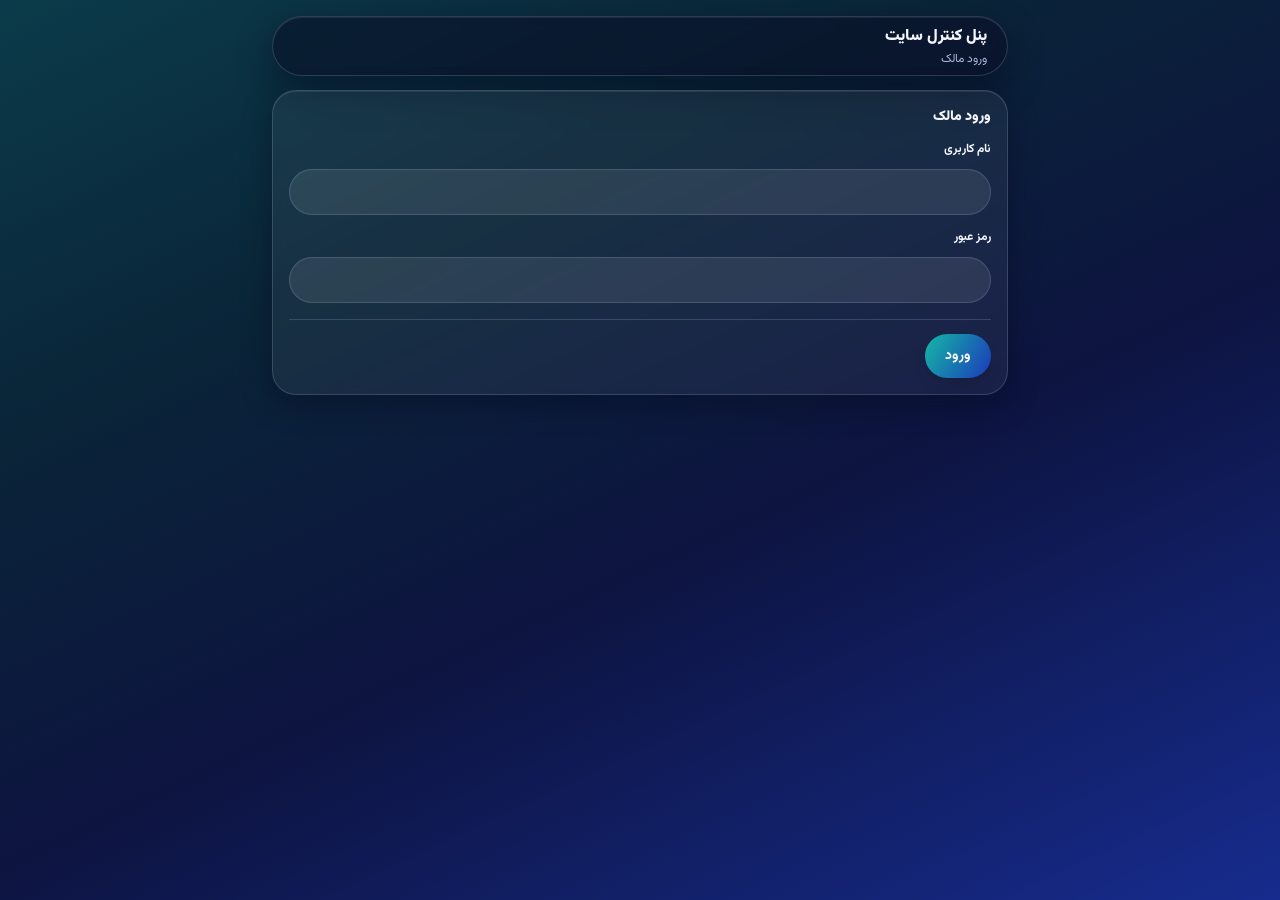
==== commit 425797d8: "Fix control backend hang with timeouts and error retry" ====
--- a/control.html
+++ b/control.html
@@ -1,22 +1,24 @@
 <!doctype html>
-<html lang="en">
+<html lang="fa" dir="rtl">
   <head>
     <meta charset="utf-8" />
     <meta name="viewport" content="width=device-width, initial-scale=1, viewport-fit=cover, user-scalable=no" />
     <meta name="color-scheme" content="light dark" />
     <link rel="icon" href="data:," />
     <title>پنل کنترل سایت</title>
-    <link rel="stylesheet" href="./assets/site-stats.css" />
-    <script src="./assets/config.js"></script>
-    <script src="./assets/data.js"></script>
-    <script src="./assets/notifications.js"></script>
-    <script src="./assets/jsQR.js"></script>
-    <script type="module" src="./assets/control.js"></script>
+    <link rel="preconnect" href="https://fonts.googleapis.com" />
+    <link rel="stylesheet" href="https://fonts.googleapis.com/css2?family=Vazirmatn:wght@400;500;700;800;900&display=swap" media="print" onload="this.media='all'" />
+    <link rel="stylesheet" href="./assets/site-stats.css?v=20261126b" />
+    <script src="./assets/config.js?v=20261126b"></script>
+    <script src="./assets/data.js?v=20261126b"></script>
+    <script src="./assets/notifications.js?v=20261126b"></script>
+    <script src="./assets/jsQR.js?v=20261126b"></script>
+    <script type="module" src="./assets/control.js?v=20261126b"></script>
   </head>
   <body>
     <div
       data-generated-space-root=""
       data-generated-space-slug="site-stats"
-    ></div>
+    ><p style="font-family:system-ui,sans-serif;text-align:center;padding:48px 16px;color:#888">در حال بارگذاری پنل کنترل…</p></div>
   </body>
 </html>
